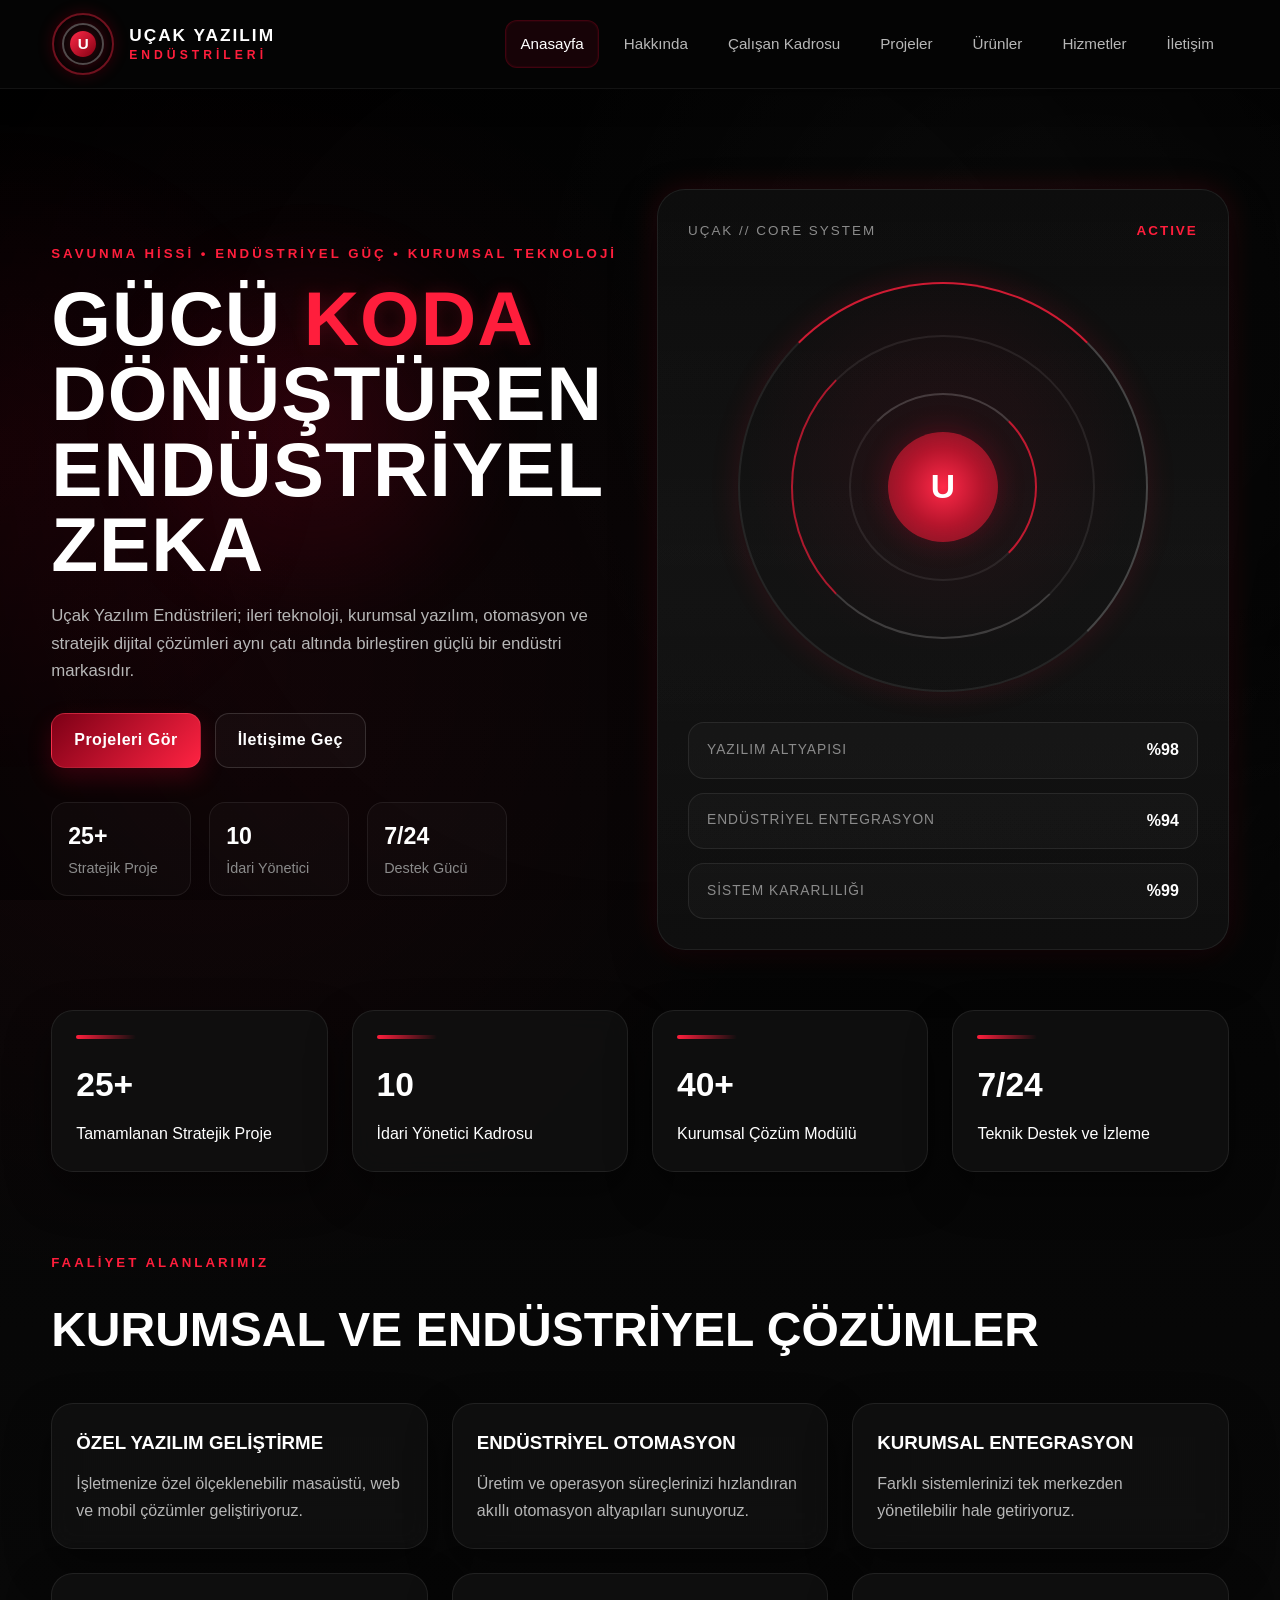
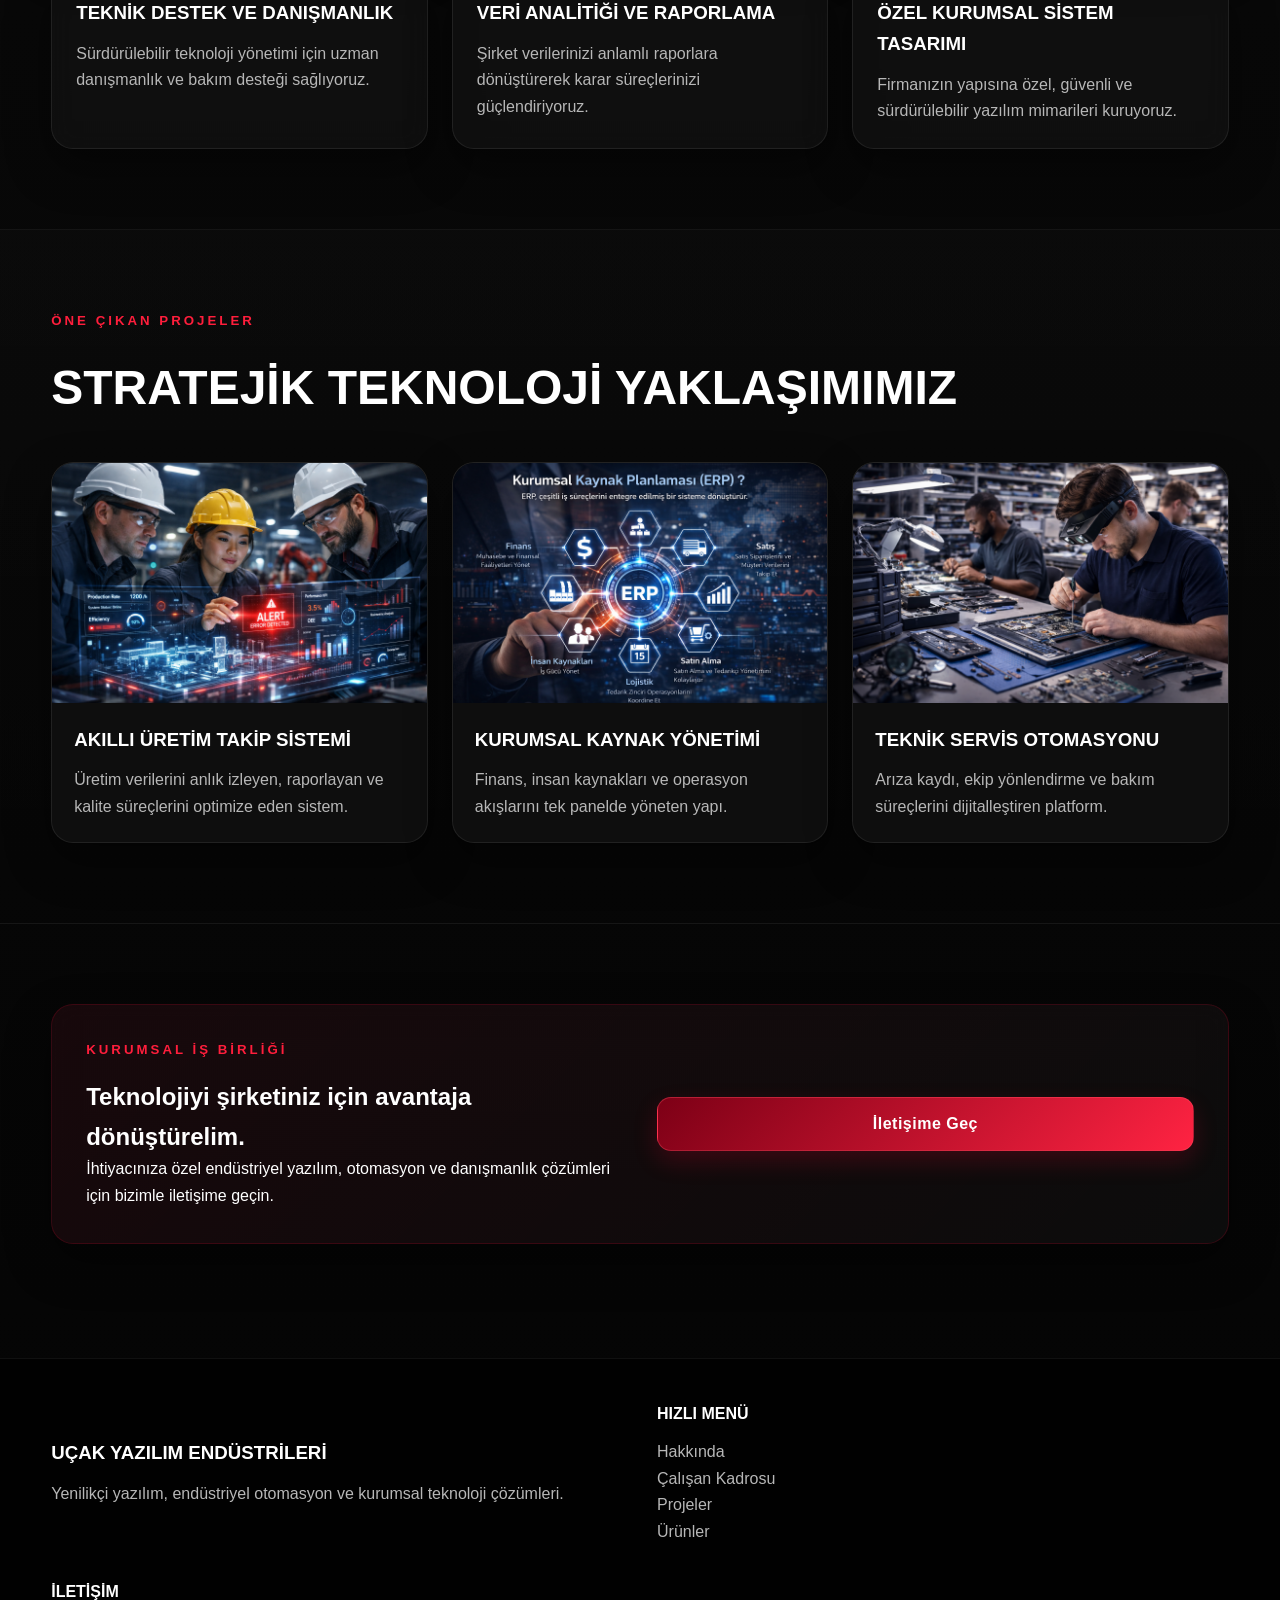
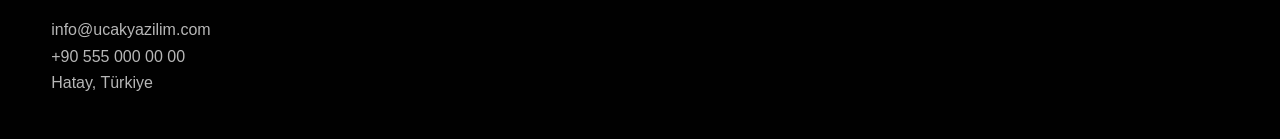
==== index.html @ 36168a46 "Update index.html" ====
<!DOCTYPE html>
<html lang="tr">
<head>
  <meta charset="UTF-8" />
  <meta name="viewport" content="width=device-width, initial-scale=1.0" />
  <title>Uçak Yazılım Endüstrileri | Anasayfa</title>
  <link rel="stylesheet" href="assets/css/style.css" />
</head>
<body>
  <div class="page-bg"></div>

  <header class="header">
    <div class="container nav-container">
      <a href="index.html" class="logo">
        <div class="logo-emblem">
          <span class="ring ring-1"></span>
          <span class="ring ring-2"></span>
          <span class="core">U</span>
        </div>

        <div class="logo-text">
          <span class="logo-title">UÇAK YAZILIM</span>
          <span class="logo-subtitle">ENDÜSTRİLERİ</span>
        </div>
      </a>

      <nav class="nav" id="navMenu">
        <a href="index.html" class="active">Anasayfa</a>
        <a href="pages/hakkinda.html">Hakkında</a>
        <a href="pages/calisan-kadrosu.html">Çalışan Kadrosu</a>
        <a href="pages/projeler.html">Projeler</a>
        <a href="pages/urunler.html">Ürünler</a>
        <a href="pages/hizmetler.html">Hizmetler</a>
        <a href="pages/iletisim.html">İletişim</a>
      </nav>

      <button class="menu-toggle" id="menuToggle">☰</button>
    </div>
  </header>

  <main>
    <section class="hero hero-stark">
      <div class="hero-overlay-lines"></div>
      <div class="hero-overlay-glow"></div>

      <div class="container hero-grid">
        <div class="hero-content">
          <p class="eyebrow">Savunma Hissi • Endüstriyel Güç • Kurumsal Teknoloji</p>

          <h1>
            Gücü <span>Koda</span><br>
            Dönüştüren Endüstriyel Zeka
          </h1>

          <p class="hero-text">
            Uçak Yazılım Endüstrileri; ileri teknoloji, kurumsal yazılım, otomasyon ve
            stratejik dijital çözümleri aynı çatı altında birleştiren güçlü bir endüstri markasıdır.
          </p>

          <div class="hero-buttons">
            <a href="pages/projeler.html" class="btn btn-primary">Projeleri Gör</a>
            <a href="pages/iletisim.html" class="btn btn-secondary">İletişime Geç</a>
          </div>

          <div class="hero-mini-stats">
            <div>
              <strong>25+</strong>
              <span>Stratejik Proje</span>
            </div>
            <div>
              <strong>10</strong>
              <span>İdari Yönetici</span>
            </div>
            <div>
              <strong>7/24</strong>
              <span>Destek Gücü</span>
            </div>
          </div>
        </div>

        <div class="hero-visual hero-panel">
          <div class="hero-panel-inner">
            <div class="panel-top">
              <span class="panel-label">UÇAK // CORE SYSTEM</span>
              <span class="panel-status">ACTIVE</span>
            </div>

            <div class="hero-arc">
              <div class="arc arc-1"></div>
              <div class="arc arc-2"></div>
              <div class="arc arc-3"></div>
              <div class="arc-center">U</div>
            </div>

            <div class="hero-side-info">
              <div class="info-box">
                <span>YAZILIM ALTYAPISI</span>
                <strong>%98</strong>
              </div>
              <div class="info-box">
                <span>ENDÜSTRİYEL ENTEGRASYON</span>
                <strong>%94</strong>
              </div>
              <div class="info-box">
                <span>SİSTEM KARARLILIĞI</span>
                <strong>%99</strong>
              </div>
            </div>
          </div>
        </div>
      </div>
    </section>

    <section class="stats">
      <div class="container stats-grid">
        <div class="stat-box card">
          <span class="stat-line"></span>
          <h3>25+</h3>
          <p>Tamamlanan Stratejik Proje</p>
        </div>

        <div class="stat-box card">
          <span class="stat-line"></span>
          <h3>10</h3>
          <p>İdari Yönetici Kadrosu</p>
        </div>

        <div class="stat-box card">
          <span class="stat-line"></span>
          <h3>40+</h3>
          <p>Kurumsal Çözüm Modülü</p>
        </div>

        <div class="stat-box card">
          <span class="stat-line"></span>
          <h3>7/24</h3>
          <p>Teknik Destek ve İzleme</p>
        </div>
      </div>
    </section>

    <section class="section">
      <div class="container">
        <div class="section-head">
          <p class="eyebrow">Faaliyet Alanlarımız</p>
          <h2>Kurumsal ve Endüstriyel Çözümler</h2>
        </div>

        <div class="feature-grid">
          <div class="feature-card card">
            <h3>Özel Yazılım Geliştirme</h3>
            <p>İşletmenize özel ölçeklenebilir masaüstü, web ve mobil çözümler geliştiriyoruz.</p>
          </div>

          <div class="feature-card card">
            <h3>Endüstriyel Otomasyon</h3>
            <p>Üretim ve operasyon süreçlerinizi hızlandıran akıllı otomasyon altyapıları sunuyoruz.</p>
          </div>

          <div class="feature-card card">
            <h3>Kurumsal Entegrasyon</h3>
            <p>Farklı sistemlerinizi tek merkezden yönetilebilir hale getiriyoruz.</p>
          </div>

          <div class="feature-card card">
            <h3>Teknik Destek ve Danışmanlık</h3>
            <p>Sürdürülebilir teknoloji yönetimi için uzman danışmanlık ve bakım desteği sağlıyoruz.</p>
          </div>

          <div class="feature-card card">
            <h3>Veri Analitiği ve Raporlama</h3>
            <p>Şirket verilerinizi anlamlı raporlara dönüştürerek karar süreçlerinizi güçlendiriyoruz.</p>
          </div>

          <div class="feature-card card">
            <h3>Özel Kurumsal Sistem Tasarımı</h3>
            <p>Firmanızın yapısına özel, güvenli ve sürdürülebilir yazılım mimarileri kuruyoruz.</p>
          </div>
        </div>
      </div>
    </section>

    <section class="section dark-panel">
      <div class="container">
        <div class="section-head">
          <p class="eyebrow">Öne Çıkan Projeler</p>
          <h2>Stratejik Teknoloji Yaklaşımımız</h2>
        </div>

        <div class="project-grid">
          <div class="project-card card">
            <img src="assets/images/project/project1.png" alt="Akıllı Üretim Takip Sistemi" />
            <div class="project-content">
              <h3>Akıllı Üretim Takip Sistemi</h3>
              <p>Üretim verilerini anlık izleyen, raporlayan ve kalite süreçlerini optimize eden sistem.</p>
            </div>
          </div>

          <div class="project-card card">
            <img src="assets/images/project/project2.png" alt="Kurumsal Kaynak Yönetimi" />
            <div class="project-content">
              <h3>Kurumsal Kaynak Yönetimi</h3>
              <p>Finans, insan kaynakları ve operasyon akışlarını tek panelde yöneten yapı.</p>
            </div>
          </div>

          <div class="project-card card">
            <img src="assets/images/project/project3.png" alt="Teknik Servis Otomasyonu" />
            <div class="project-content">
              <h3>Teknik Servis Otomasyonu</h3>
              <p>Arıza kaydı, ekip yönlendirme ve bakım süreçlerini dijitalleştiren platform.</p>
            </div>
          </div>
        </div>
      </div>
    </section>

    <section class="section cta-section">
      <div class="container cta-box card">
        <div>
          <p class="eyebrow">Kurumsal İş Birliği</p>
          <h2>Teknolojiyi şirketiniz için avantaja dönüştürelim.</h2>
          <p>İhtiyacınıza özel endüstriyel yazılım, otomasyon ve danışmanlık çözümleri için bizimle iletişime geçin.</p>
        </div>

        <a href="pages/iletisim.html" class="btn btn-primary">İletişime Geç</a>
      </div>
    </section>
  </main>

  <footer class="footer">
    <div class="container footer-grid">
      <div>
        <h3>Uçak Yazılım Endüstrileri</h3>
        <p>Yenilikçi yazılım, endüstriyel otomasyon ve kurumsal teknoloji çözümleri.</p>
      </div>

      <div>
        <h4>Hızlı Menü</h4>
        <ul>
          <li><a href="pages/hakkinda.html">Hakkında</a></li>
          <li><a href="pages/calisan-kadrosu.html">Çalışan Kadrosu</a></li>
          <li><a href="pages/projeler.html">Projeler</a></li>
          <li><a href="pages/urunler.html">Ürünler</a></li>
        </ul>
      </div>

      <div>
        <h4>İletişim</h4>
        <p>info@ucakyazilim.com</p>
        <p>+90 555 000 00 00</p>
        <p>Hatay, Türkiye</p>
      </div>
    </div>
  </footer>

  <script src="assets/js/main.js"></script>
</body>
</html>
---- assets/css/style.css ----
* {
  margin: 0;
  padding: 0;
  box-sizing: border-box;
}

:root {
  --bg-main: #050505;
  --bg-soft: #0d0d0d;
  --bg-panel: rgba(10, 10, 10, 0.86);
  --bg-card: rgba(16, 16, 16, 0.88);
  --border: rgba(255, 255, 255, 0.08);
  --border-red: rgba(255, 0, 51, 0.32);

  --text-main: #ffffff;
  --text-soft: #b7b7b7;
  --text-faint: #8b8b8b;

  --accent: #ff1e3c;
  --accent-strong: #ff334f;
  --accent-dark: #b1001e;

  --white-soft: #f1f1f1;
  --shadow-dark: 0 18px 45px rgba(0, 0, 0, 0.45);
  --shadow-red: 0 0 30px rgba(255, 30, 60, 0.14);

  --radius: 22px;
  --transition: 0.32s ease;
}

html {
  scroll-behavior: smooth;
}

body {
  font-family: Arial, Helvetica, sans-serif;
  color: var(--text-main);
  background:
    radial-gradient(circle at 15% 20%, rgba(255, 0, 51, 0.06), transparent 22%),
    radial-gradient(circle at 85% 10%, rgba(255, 255, 255, 0.035), transparent 18%),
    linear-gradient(180deg, #020202 0%, #080808 48%, #040404 100%);
  line-height: 1.65;
  min-height: 100vh;
  overflow-x: hidden;
  position: relative;
}

body::before {
  content: "";
  position: fixed;
  inset: 0;
  background:
    linear-gradient(rgba(255,255,255,0.015) 1px, transparent 1px),
    linear-gradient(90deg, rgba(255,255,255,0.015) 1px, transparent 1px);
  background-size: 50px 50px;
  opacity: 0.14;
  pointer-events: none;
  z-index: -2;
}

body::after {
  content: "";
  position: fixed;
  inset: 0;
  background: radial-gradient(circle at center, transparent 55%, rgba(0,0,0,0.45) 100%);
  pointer-events: none;
  z-index: -1;
}

img {
  width: 100%;
  max-width: 100%;
  height: auto;
  display: block;
}

a {
  text-decoration: none;
  color: inherit;
}

ul {
  list-style: none;
}

.page-bg {
  position: fixed;
  inset: 0;
  z-index: -3;
  background:
    radial-gradient(circle at left center, rgba(255,0,51,0.08), transparent 24%),
    radial-gradient(circle at right bottom, rgba(255,255,255,0.03), transparent 20%);
}

.container {
  width: min(1220px, 92%);
  margin: 0 auto;
}

.header {
  position: sticky;
  top: 0;
  z-index: 1000;
  background: rgba(5, 5, 5, 0.88);
  backdrop-filter: blur(14px);
  border-bottom: 1px solid rgba(255,255,255,0.06);
  box-shadow: 0 6px 26px rgba(0,0,0,0.35);
}

.nav-container {
  min-height: 88px;
  display: flex;
  align-items: center;
  justify-content: space-between;
  gap: 18px;
}

.logo {
  display: flex;
  align-items: center;
  gap: 14px;
}

.logo-emblem {
  position: relative;
  width: 64px;
  height: 64px;
  display: grid;
  place-items: center;
}

.logo-emblem .ring {
  position: absolute;
  border: 2px solid rgba(255, 40, 70, 0.42);
  border-radius: 50%;
  box-shadow: 0 0 16px rgba(255, 0, 51, 0.18);
}

.logo-emblem .ring-1 {
  width: 62px;
  height: 62px;
}

.logo-emblem .ring-2 {
  width: 42px;
  height: 42px;
  border-color: rgba(255,255,255,0.28);
}

.logo-emblem .core {
  width: 26px;
  height: 26px;
  display: grid;
  place-items: center;
  background: linear-gradient(135deg, #ff2948, #820012);
  color: white;
  border-radius: 50%;
  font-size: 0.95rem;
  font-weight: 800;
  box-shadow: 0 0 20px rgba(255, 30, 60, 0.28);
}

.logo-text {
  display: flex;
  flex-direction: column;
  line-height: 1;
}

.logo-title {
  font-size: 1.08rem;
  font-weight: 800;
  letter-spacing: 2px;
  color: #ffffff;
}

.logo-subtitle {
  margin-top: 5px;
  color: var(--accent);
  font-size: 0.76rem;
  letter-spacing: 4px;
  font-weight: 700;
  text-transform: uppercase;
}

.nav {
  display: flex;
  align-items: center;
  gap: 10px;
}

.nav a {
  padding: 10px 14px;
  border-radius: 12px;
  color: var(--text-soft);
  font-size: 0.95rem;
  border: 1px solid transparent;
  transition: var(--transition);
  position: relative;
}

.nav a:hover,
.nav a.active {
  color: white;
  background: rgba(255, 0, 51, 0.08);
  border-color: rgba(255, 0, 51, 0.18);
  box-shadow: inset 0 0 0 1px rgba(255, 0, 51, 0.06);
}

.menu-toggle {
  display: none;
  background: transparent;
  border: 1px solid rgba(255,255,255,0.12);
  color: white;
  font-size: 1.2rem;
  padding: 9px 13px;
  border-radius: 12px;
  cursor: pointer;
}

.hero,
.page-hero {
  position: relative;
  padding: 100px 0 60px;
}

.small-hero {
  padding-bottom: 20px;
}

.hero-stark {
  min-height: calc(100vh - 88px);
  display: flex;
  align-items: center;
}

.hero-overlay-lines {
  position: absolute;
  inset: 0;
  background:
    repeating-linear-gradient(
      90deg,
      transparent 0,
      transparent 95px,
      rgba(255,255,255,0.018) 96px,
      transparent 97px
    );
  opacity: 0.35;
  pointer-events: none;
}

.hero-overlay-glow {
  position: absolute;
  top: 14%;
  left: 8%;
  width: 420px;
  height: 420px;
  background: radial-gradient(circle, rgba(255, 0, 51, 0.14), transparent 70%);
  filter: blur(24px);
  pointer-events: none;
}

.hero-grid,
.two-col,
.contact-grid,
.cta-box,
.footer-grid {
  display: grid;
  gap: 34px;
  grid-template-columns: repeat(2, 1fr);
  align-items: center;
}

.hero-content {
  position: relative;
  z-index: 2;
}

.eyebrow {
  color: var(--accent);
  font-size: 0.83rem;
  text-transform: uppercase;
  letter-spacing: 3px;
  font-weight: 800;
  margin-bottom: 16px;
}

.hero-content h1,
.page-hero h1 {
  font-size: clamp(2.5rem, 6vw, 5rem);
  line-height: 0.98;
  margin-bottom: 20px;
  text-transform: uppercase;
  font-weight: 900;
  letter-spacing: 1px;
}

.hero-content h1 span {
  color: var(--accent);
  text-shadow: 0 0 18px rgba(255, 30, 60, 0.18);
}

.hero-text,
.page-hero p,
.content-card p,
.feature-card p,
.project-content p,
.product-card p,
.employee-card p,
.footer p,
.footer a,
.footer li {
  color: var(--text-soft);
}

.hero-text {
  max-width: 620px;
  font-size: 1.05rem;
}

.hero-buttons {
  display: flex;
  gap: 14px;
  flex-wrap: wrap;
  margin-top: 28px;
}

.btn {
  display: inline-flex;
  align-items: center;
  justify-content: center;
  padding: 13px 22px;
  border-radius: 14px;
  font-weight: 800;
  transition: var(--transition);
  letter-spacing: 0.5px;
}

.btn-primary {
  background: linear-gradient(135deg, #7d0016, #ff2342);
  color: white;
  border: 1px solid rgba(255, 80, 100, 0.35);
  box-shadow: 0 10px 24px rgba(255, 0, 51, 0.18);
}

.btn-primary:hover {
  transform: translateY(-3px);
  box-shadow: 0 14px 30px rgba(255, 0, 51, 0.24);
}

.btn-secondary {
  border: 1px solid rgba(255,255,255,0.14);
  background: rgba(255,255,255,0.03);
  color: white;
}

.btn-secondary:hover {
  transform: translateY(-3px);
  border-color: rgba(255,0,51,0.3);
  background: rgba(255,0,51,0.06);
}

.hero-mini-stats {
  display: flex;
  gap: 18px;
  flex-wrap: wrap;
  margin-top: 34px;
}

.hero-mini-stats div {
  min-width: 140px;
  padding: 14px 16px;
  border-radius: 16px;
  background: rgba(255,255,255,0.025);
  border: 1px solid rgba(255,255,255,0.07);
}

.hero-mini-stats strong {
  display: block;
  font-size: 1.45rem;
  color: white;
}

.hero-mini-stats span {
  color: var(--text-faint);
  font-size: 0.9rem;
}

.hero-panel {
  position: relative;
  min-height: 580px;
  border-radius: 28px;
  overflow: hidden;
  border: 1px solid rgba(255,255,255,0.08);
  background:
    linear-gradient(180deg, rgba(255,255,255,0.03), rgba(255,255,255,0.01)),
    radial-gradient(circle at 50% 35%, rgba(255, 0, 51, 0.08), transparent 35%),
    linear-gradient(180deg, #050505 0%, #0c0c0c 100%);
  box-shadow: var(--shadow-dark), var(--shadow-red);
}

.hero-panel::before {
  content: "";
  position: absolute;
  inset: 0;
  background:
    linear-gradient(transparent 0%, rgba(255,255,255,0.025) 48%, transparent 100%);
  pointer-events: none;
}

.hero-panel-inner {
  position: relative;
  height: 100%;
  padding: 30px;
}

.panel-top {
  display: flex;
  align-items: center;
  justify-content: space-between;
  color: var(--text-faint);
  font-size: 0.84rem;
  letter-spacing: 2px;
  margin-bottom: 28px;
}

.panel-status {
  color: var(--accent);
  font-weight: 800;
}

.hero-arc {
  position: relative;
  width: 100%;
  max-width: 410px;
  aspect-ratio: 1/1;
  margin: 40px auto 30px;
  display: grid;
  place-items: center;
}

.arc {
  position: absolute;
  border-radius: 50%;
  border: 2px solid rgba(255,255,255,0.08);
}

.arc-1 {
  width: 100%;
  height: 100%;
  border-top-color: rgba(255, 30, 60, 0.8);
  border-right-color: rgba(255,255,255,0.22);
  box-shadow: 0 0 30px rgba(255,0,51,0.12);
}

.arc-2 {
  width: 74%;
  height: 74%;
  border-left-color: rgba(255, 30, 60, 0.65);
  border-bottom-color: rgba(255,255,255,0.18);
}

.arc-3 {
  width: 46%;
  height: 46%;
  border-top-color: rgba(255,255,255,0.18);
  border-right-color: rgba(255, 30, 60, 0.72);
}

.arc-center {
  width: 110px;
  height: 110px;
  display: grid;
  place-items: center;
  border-radius: 50%;
  background: radial-gradient(circle, #ff2948 0%, #69000f 100%);
  color: white;
  font-size: 2.1rem;
  font-weight: 900;
  box-shadow:
    0 0 28px rgba(255, 0, 51, 0.22),
    inset 0 0 24px rgba(255,255,255,0.08);
}

.hero-side-info {
  display: grid;
  gap: 14px;
}

.info-box {
  display: flex;
  align-items: center;
  justify-content: space-between;
  padding: 14px 18px;
  border-radius: 16px;
  background: rgba(255,255,255,0.025);
  border: 1px solid rgba(255,255,255,0.08);
}

.info-box span {
  color: var(--text-faint);
  font-size: 0.86rem;
  letter-spacing: 1px;
}

.info-box strong {
  color: white;
  font-size: 1rem;
}

.section {
  padding: 80px 0;
}

.section-head {
  margin-bottom: 34px;
}

.section-head h2 {
  font-size: clamp(1.9rem, 4vw, 3rem);
  text-transform: uppercase;
  font-weight: 900;
}

.card {
  background: var(--bg-card);
  border: 1px solid var(--border);
  border-radius: var(--radius);
  box-shadow: var(--shadow-dark);
  backdrop-filter: blur(12px);
}

.hero-visual,
.content-card,
.feature-card,
.project-card,
.product-card,
.stat-box,
.cta-box {
  overflow: hidden;
}

.stats-grid,
.feature-grid,
.project-grid,
.product-grid,
.employee-grid {
  display: grid;
  gap: 24px;
}

.stats-grid {
  grid-template-columns: repeat(4, 1fr);
}

.feature-grid,
.project-grid,
.product-grid {
  grid-template-columns: repeat(3, 1fr);
}

.employee-grid {
  grid-template-columns: repeat(5, 1fr);
}

.stat-box,
.feature-card,
.product-card,
.employee-card {
  padding: 24px;
  position: relative;
}

.stat-line {
  display: block;
  width: 60px;
  height: 4px;
  border-radius: 999px;
  background: linear-gradient(90deg, var(--accent), transparent);
  margin-bottom: 18px;
}

.stat-box h3 {
  font-size: 2.1rem;
  color: white;
  margin-bottom: 8px;
}

.feature-card h3,
.project-content h3,
.product-card h3,
.employee-card h3,
.content-card h2 {
  margin-bottom: 12px;
  text-transform: uppercase;
}

.project-card img,
.product-card img {
  height: 240px;
  object-fit: cover;
  filter: grayscale(100%) contrast(110%);
}

.project-content {
  padding: 22px;
}

.product-card {
  text-align: left;
}

.product-card h3,
.product-card p,
.product-card .btn {
  margin-left: 24px;
  margin-right: 24px;
}

.product-card h3 {
  margin-top: 20px;
}

.product-card .btn {
  margin-bottom: 24px;
}

.content-card {
  padding: 30px;
}

.dark-panel {
  background: linear-gradient(180deg, rgba(255,255,255,0.015), rgba(255,255,255,0.005));
  border-top: 1px solid rgba(255,255,255,0.05);
  border-bottom: 1px solid rgba(255,255,255,0.05);
}

.custom-list li {
  color: var(--text-soft);
  margin-bottom: 12px;
  padding-left: 18px;
  position: relative;
}

.custom-list li::before {
  content: "";
  width: 8px;
  height: 8px;
  background: var(--accent);
  border-radius: 50%;
  position: absolute;
  left: 0;
  top: 10px;
  box-shadow: 0 0 12px rgba(255, 0, 51, 0.35);
}

.feature-card,
.project-card,
.product-card,
.employee-card,
.stat-box,
.content-card {
  transition: var(--transition);
}

.feature-card:hover,
.project-card:hover,
.product-card:hover,
.employee-card:hover,
.stat-box:hover,
.content-card:hover {
  transform: translateY(-8px);
  border-color: var(--border-red);
  box-shadow:
    0 18px 40px rgba(0, 0, 0, 0.42),
    0 0 32px rgba(255, 0, 51, 0.09);
}

.employee-card {
  text-align: center;
  cursor: pointer;
}

.employee-card img {
  width: 100%;
  height: 220px;
  object-fit: cover;
  border-radius: 16px;
  margin-bottom: 16px;
  filter: grayscale(100%) contrast(110%);
}

.employee-card h3 {
  font-size: 1rem;
}

.modal {
  position: fixed;
  inset: 0;
  display: none;
  z-index: 2000;
}

.modal.active {
  display: block;
}

.modal-overlay {
  position: absolute;
  inset: 0;
  background: rgba(0, 0, 0, 0.82);
  backdrop-filter: blur(5px);
}

.modal-content {
  position: relative;
  width: min(950px, 92%);
  margin: 56px auto;
  padding: 28px;
  z-index: 3;
  border: 1px solid rgba(255,0,51,0.22);
  box-shadow:
    0 20px 50px rgba(0,0,0,0.48),
    0 0 40px rgba(255,0,51,0.10);
}

.modal-close {
  position: absolute;
  top: 14px;
  right: 16px;
  width: 44px;
  height: 44px;
  border-radius: 50%;
  border: 1px solid rgba(255,255,255,0.08);
  background: rgba(255,255,255,0.04);
  color: white;
  font-size: 1.5rem;
  cursor: pointer;
}

.modal-profile {
  display: grid;
  grid-template-columns: 280px 1fr;
  gap: 28px;
  align-items: start;
}

.modal-profile img {
  border-radius: 18px;
  height: 360px;
  object-fit: cover;
  filter: grayscale(100%) contrast(110%);
}

.modal-profile h2 {
  font-size: 2rem;
  margin-bottom: 6px;
  text-transform: uppercase;
}

.modal-role {
  color: var(--accent);
  font-weight: 800;
  margin-bottom: 18px;
  letter-spacing: 1px;
}

.modal-info p {
  margin-bottom: 10px;
  color: var(--text-soft);
}

.contact-form {
  display: grid;
  gap: 14px;
  margin-top: 18px;
}

.contact-form input,
.contact-form textarea {
  width: 100%;
  padding: 14px 16px;
  border-radius: 14px;
  border: 1px solid rgba(255,255,255,0.08);
  background: rgba(8, 8, 8, 0.95);
  color: white;
  outline: none;
}

.contact-form input:focus,
.contact-form textarea:focus {
  border-color: rgba(255,0,51,0.42);
  box-shadow: 0 0 0 4px rgba(255, 0, 51, 0.08);
}

.cta-box {
  padding: 34px;
  align-items: center;
  border: 1px solid rgba(255,0,51,0.16);
  background:
    linear-gradient(135deg, rgba(255,0,51,0.06), rgba(255,255,255,0.015)),
    rgba(10,10,10,0.82);
}

.footer {
  margin-top: 34px;
  padding: 42px 0;
  background: rgba(2,2,2,0.95);
  border-top: 1px solid rgba(255,255,255,0.06);
}

.footer h3,
.footer h4 {
  margin-bottom: 12px;
  text-transform: uppercase;
}

.page-top {
  min-height: 70vh;
}

@media (max-width: 1100px) {
  .employee-grid {
    grid-template-columns: repeat(3, 1fr);
  }

  .feature-grid,
  .project-grid,
  .product-grid {
    grid-template-columns: repeat(2, 1fr);
  }

  .stats-grid {
    grid-template-columns: repeat(2, 1fr);
  }
}

@media (max-width: 860px) {
  .menu-toggle {
    display: block;
  }

  .nav {
    position: absolute;
    top: 88px;
    right: 4%;
    width: min(330px, 92%);
    background: rgba(4, 4, 4, 0.98);
    border: 1px solid rgba(255,255,255,0.08);
    border-radius: 18px;
    padding: 14px;
    flex-direction: column;
    align-items: stretch;
    display: none;
  }

  .nav.show {
    display: flex;
  }

  .hero-grid,
  .two-col,
  .contact-grid,
  .cta-box,
  .footer-grid,
  .modal-profile {
    grid-template-columns: 1fr;
  }

  .hero-panel {
    min-height: 500px;
  }

  .employee-grid {
    grid-template-columns: repeat(2, 1fr);
  }
}

@media (max-width: 560px) {
  .stats-grid,
  .feature-grid,
  .project-grid,
  .product-grid,
  .employee-grid {
    grid-template-columns: 1fr;
  }

  .hero,
  .page-hero,
  .section {
    padding: 58px 0;
  }

  .hero-mini-stats {
    flex-direction: column;
  }

  .modal-content {
    padding: 20px;
  }

  .modal-profile img {
    height: 260px;
  }

  .logo-title {
    font-size: 0.92rem;
  }

  .logo-subtitle {
    font-size: 0.68rem;
    letter-spacing: 2.5px;
  }
}
.project-card img {
  height: 240px;
  object-fit: cover;
}
main .project-card img,
main .product-card img {
  filter: none;
}
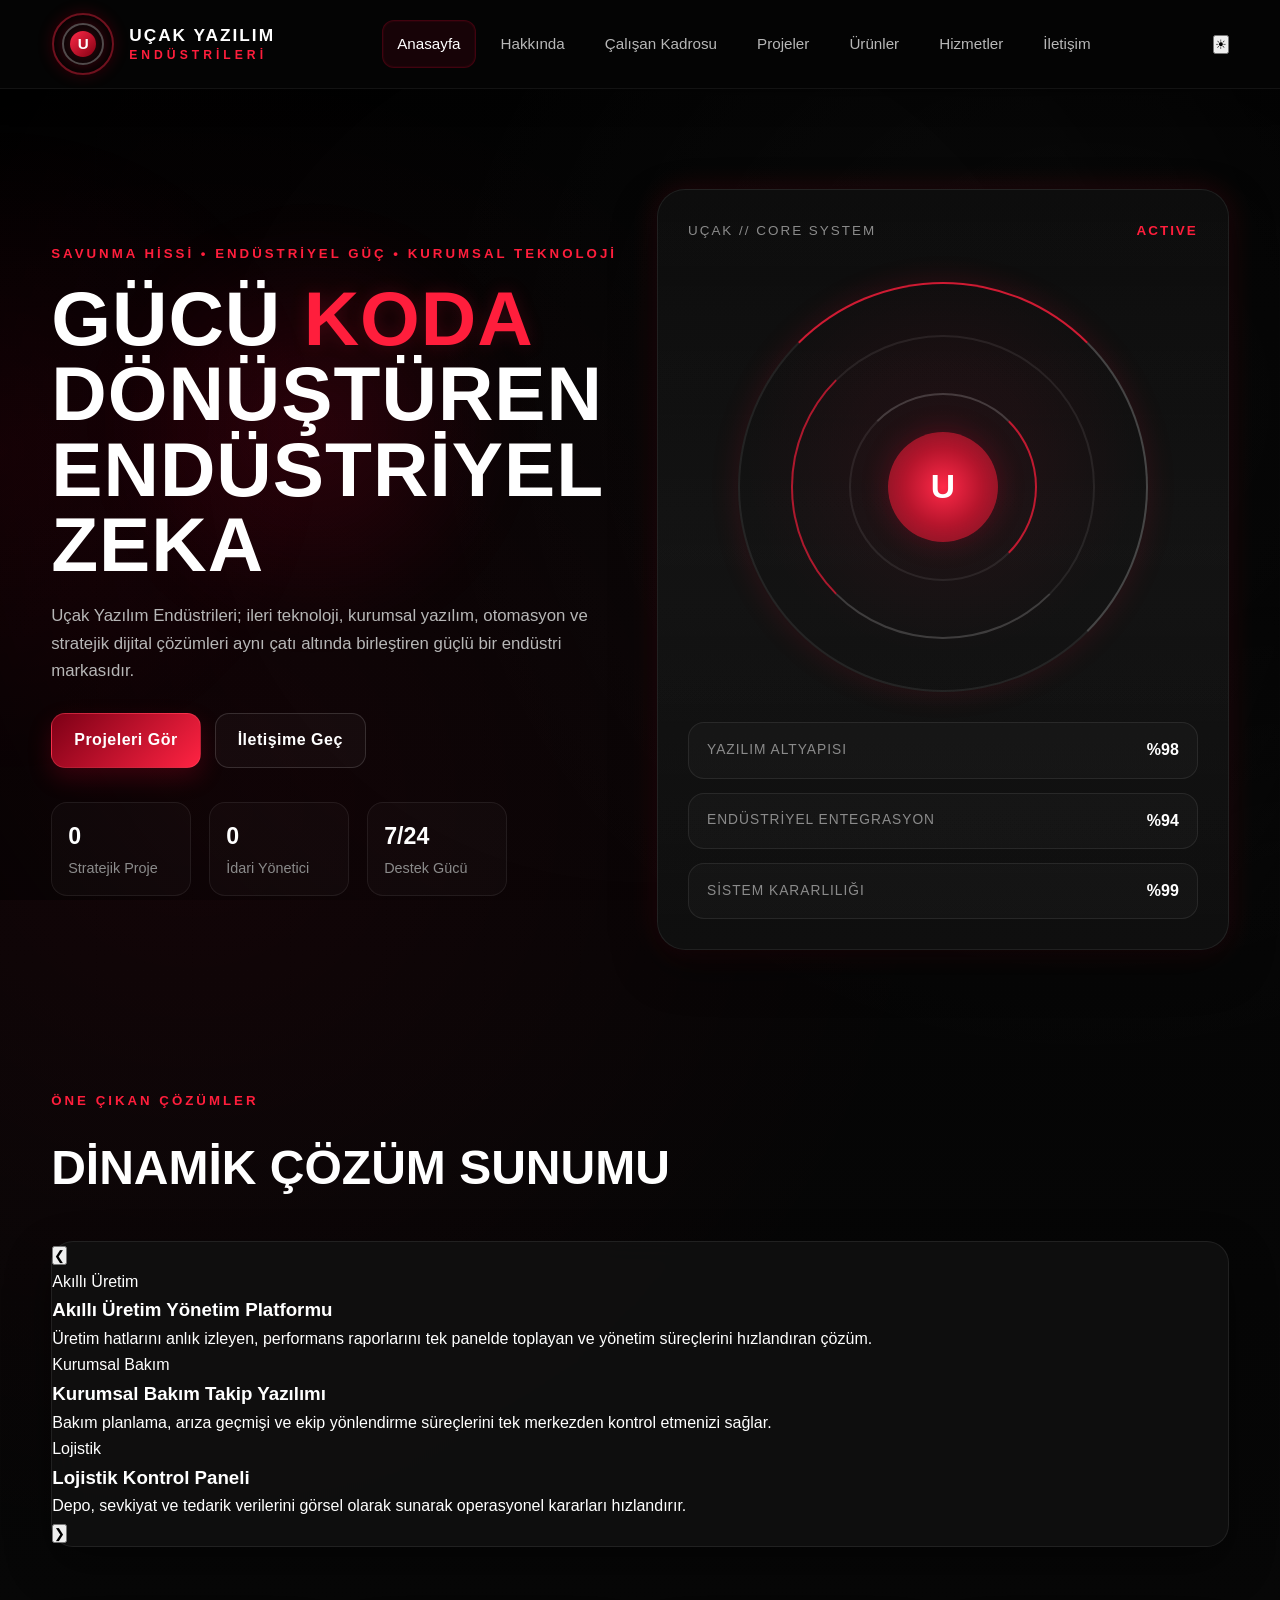
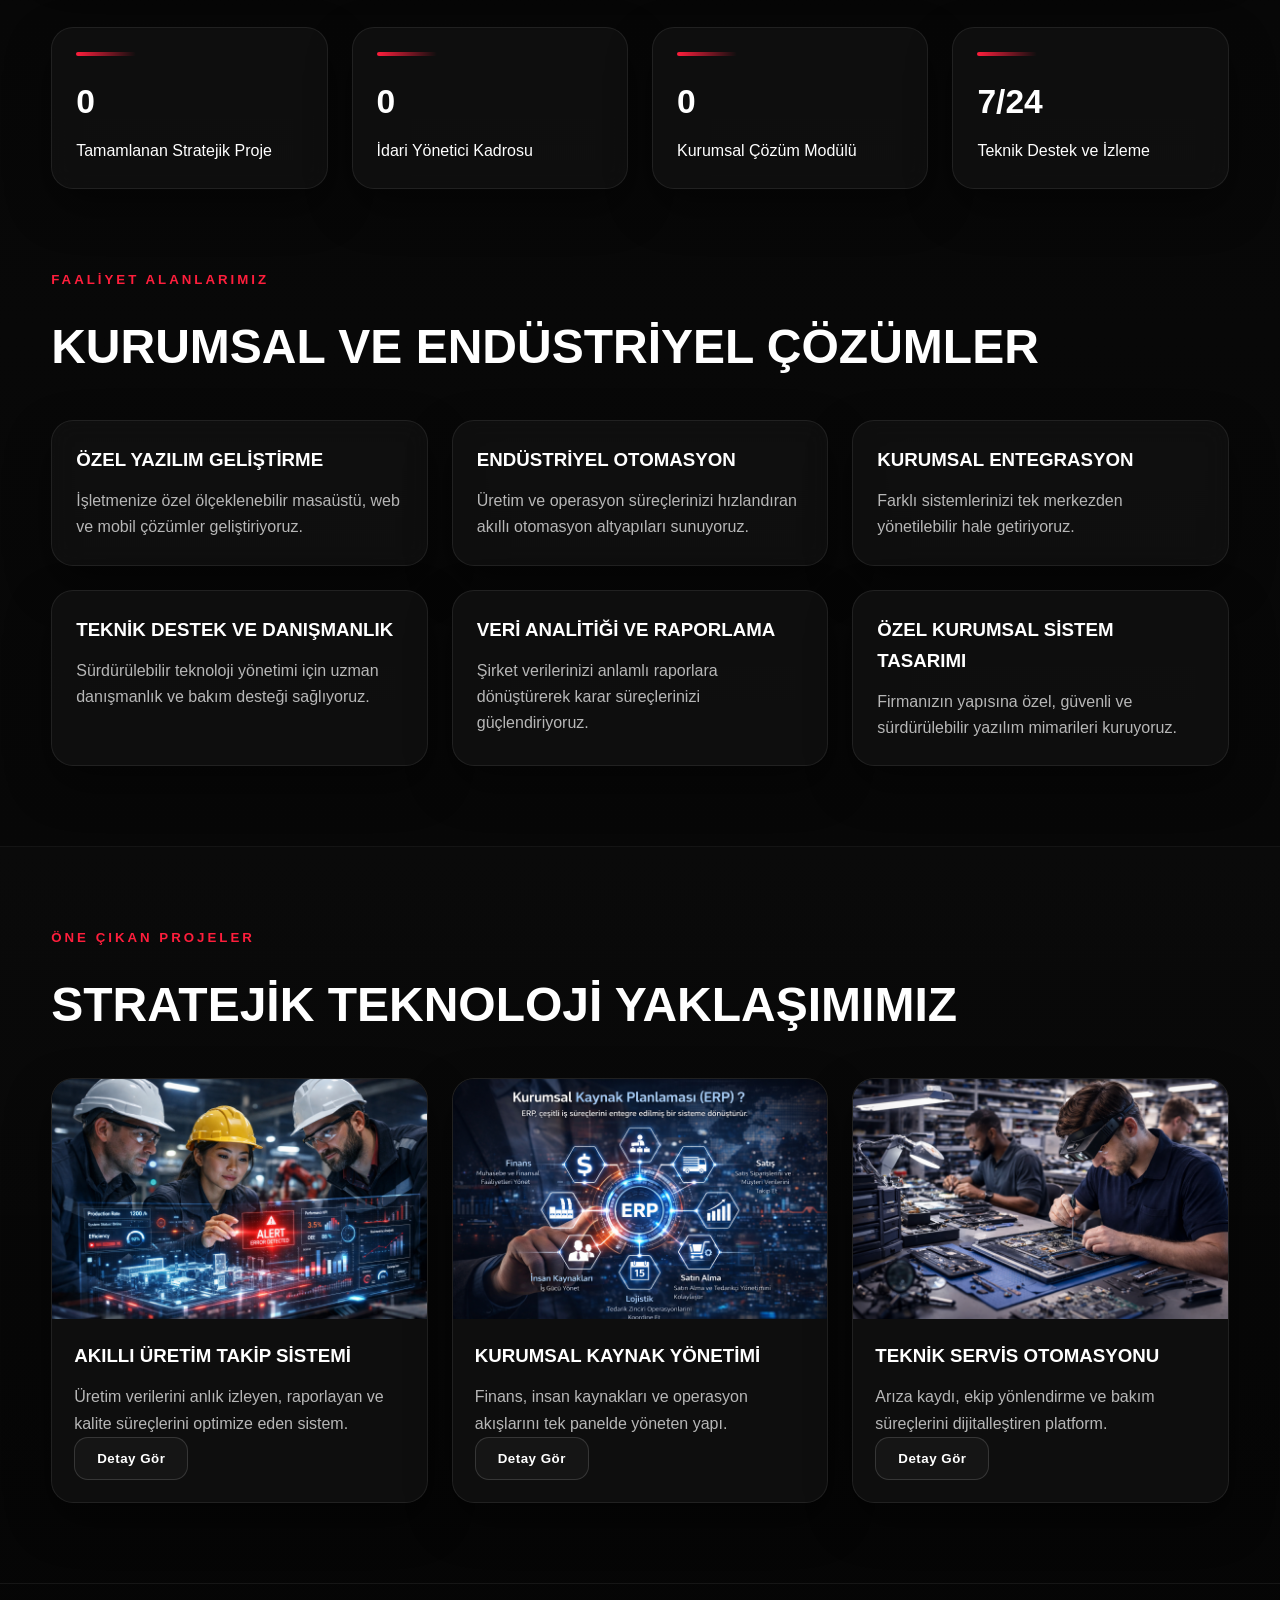
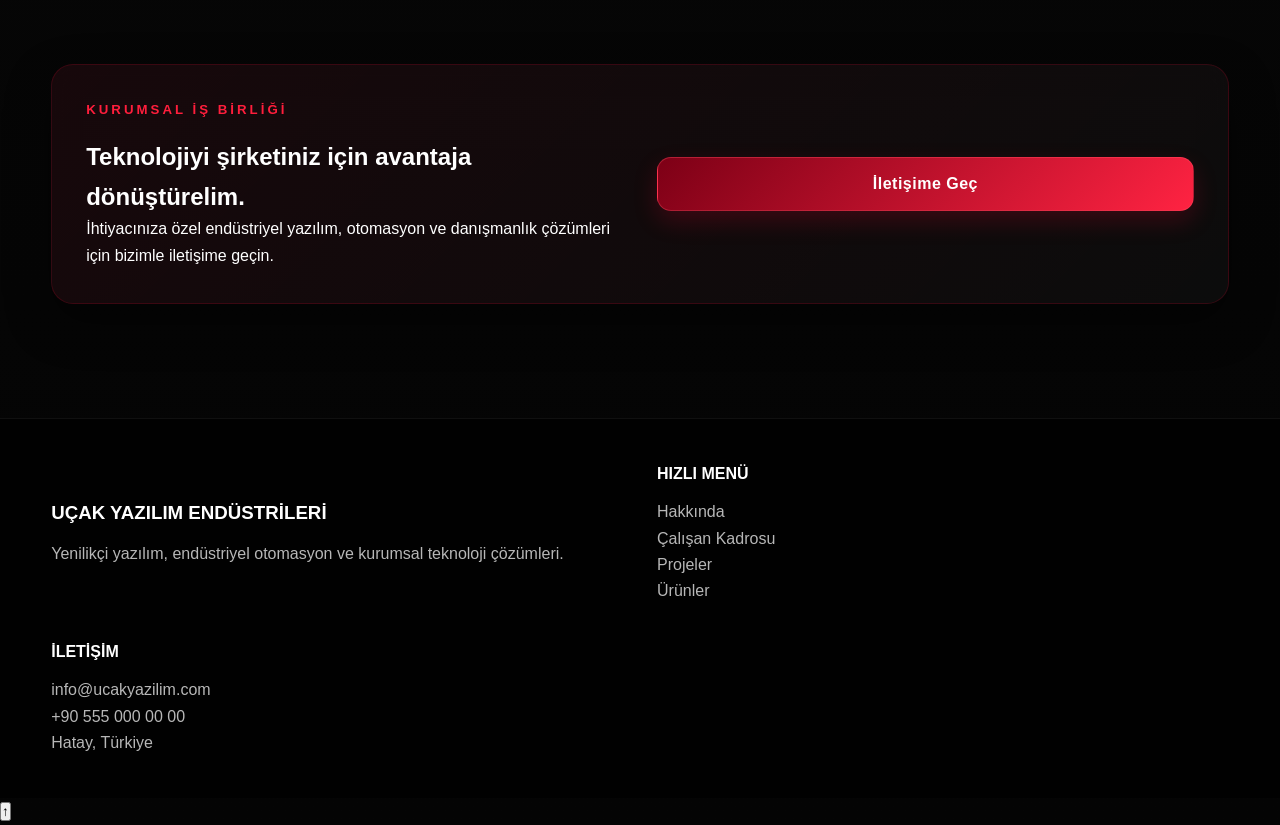
==== commit 1d83b992: "JavaScript etkileşimleri eklendi mobil menü, dark/light mode, slider, sekmeli içerik, modal pencere," ====
--- a/index.html
+++ b/index.html
@@ -34,7 +34,10 @@
         <a href="pages/iletisim.html">İletişim</a>
       </nav>
 
-      <button class="menu-toggle" id="menuToggle">☰</button>
+      <div class="header-tools">
+        <button class="theme-toggle" id="themeToggle" aria-label="Tema değiştir">☀</button>
+        <button class="menu-toggle" id="menuToggle" aria-label="Menüyü aç">☰</button>
+      </div>
     </div>
   </header>
 
@@ -64,11 +67,11 @@
 
           <div class="hero-mini-stats">
             <div>
-              <strong>25+</strong>
+              <strong class="counter" data-target="25" data-suffix="+">0</strong>
               <span>Stratejik Proje</span>
             </div>
             <div>
-              <strong>10</strong>
+              <strong class="counter" data-target="10">0</strong>
               <span>İdari Yönetici</span>
             </div>
             <div>
@@ -111,23 +114,56 @@
       </div>
     </section>
 
+
+    <section class="section custom-slider-section">
+      <div class="container">
+        <div class="section-head">
+          <p class="eyebrow">Öne Çıkan Çözümler</p>
+          <h2>Dinamik Çözüm Sunumu</h2>
+        </div>
+
+        <div class="custom-slider card" id="solutionSlider">
+          <button class="slider-btn slider-prev" type="button" aria-label="Önceki slide">&#10094;</button>
+          <div class="slider-track">
+            <div class="slide active">
+              <span class="slide-tag">Akıllı Üretim</span>
+              <h3>Akıllı Üretim Yönetim Platformu</h3>
+              <p>Üretim hatlarını anlık izleyen, performans raporlarını tek panelde toplayan ve yönetim süreçlerini hızlandıran çözüm.</p>
+            </div>
+            <div class="slide">
+              <span class="slide-tag">Kurumsal Bakım</span>
+              <h3>Kurumsal Bakım Takip Yazılımı</h3>
+              <p>Bakım planlama, arıza geçmişi ve ekip yönlendirme süreçlerini tek merkezden kontrol etmenizi sağlar.</p>
+            </div>
+            <div class="slide">
+              <span class="slide-tag">Lojistik</span>
+              <h3>Lojistik Kontrol Paneli</h3>
+              <p>Depo, sevkiyat ve tedarik verilerini görsel olarak sunarak operasyonel kararları hızlandırır.</p>
+            </div>
+          </div>
+          <button class="slider-btn slider-next" type="button" aria-label="Sonraki slide">&#10095;</button>
+          <div class="slider-dots" aria-label="Slide göstergeleri"></div>
+        </div>
+      </div>
+    </section>
+
     <section class="stats">
       <div class="container stats-grid">
         <div class="stat-box card">
           <span class="stat-line"></span>
-          <h3>25+</h3>
+          <h3 class="counter" data-target="25" data-suffix="+">0</h3>
           <p>Tamamlanan Stratejik Proje</p>
         </div>
 
         <div class="stat-box card">
           <span class="stat-line"></span>
-          <h3>10</h3>
+          <h3 class="counter" data-target="10">0</h3>
           <p>İdari Yönetici Kadrosu</p>
         </div>
 
         <div class="stat-box card">
           <span class="stat-line"></span>
-          <h3>40+</h3>
+          <h3 class="counter" data-target="40" data-suffix="+">0</h3>
           <p>Kurumsal Çözüm Modülü</p>
         </div>
 
@@ -188,27 +224,30 @@
         </div>
 
         <div class="project-grid">
-          <div class="project-card card">
+          <div class="project-card card detail-source" data-detail-title="Akıllı Üretim Takip Sistemi" data-detail-subtitle="Üretim izleme ve kalite optimizasyonu" data-detail-text="Üretim verilerini anlık izleyen, raporlayan ve kalite süreçlerini optimize eden sistem. Fabrika yöneticileri için canlı durum takibi ve detaylı performans analizi sağlar.">
             <img src="assets/images/project/project1.png" alt="Akıllı Üretim Takip Sistemi" />
             <div class="project-content">
               <h3>Akıllı Üretim Takip Sistemi</h3>
               <p>Üretim verilerini anlık izleyen, raporlayan ve kalite süreçlerini optimize eden sistem.</p>
-            </div>
-          </div>
-
-          <div class="project-card card">
+              <button class="btn btn-secondary open-detail-btn" type="button">Detay Gör</button>
+            </div>
+          </div>
+
+          <div class="project-card card detail-source" data-detail-title="Kurumsal Kaynak Yönetimi" data-detail-subtitle="Merkezi yönetim paneli" data-detail-text="Finans, insan kaynakları ve operasyon akışlarını tek panelde yöneten yapı. Kurumsal veri akışını tek merkezde toplar ve yöneticilere sade bir kontrol alanı sunar.">
             <img src="assets/images/project/project2.png" alt="Kurumsal Kaynak Yönetimi" />
             <div class="project-content">
               <h3>Kurumsal Kaynak Yönetimi</h3>
               <p>Finans, insan kaynakları ve operasyon akışlarını tek panelde yöneten yapı.</p>
-            </div>
-          </div>
-
-          <div class="project-card card">
+              <button class="btn btn-secondary open-detail-btn" type="button">Detay Gör</button>
+            </div>
+          </div>
+
+          <div class="project-card card detail-source" data-detail-title="Teknik Servis Otomasyonu" data-detail-subtitle="Saha ekip yönetimi" data-detail-text="Arıza kaydı, ekip yönlendirme ve bakım süreçlerini dijitalleştiren platform. Teknik destek süreçlerini hızlandırır ve geçmiş kayıtları kolayca raporlar.">
             <img src="assets/images/project/project3.png" alt="Teknik Servis Otomasyonu" />
             <div class="project-content">
               <h3>Teknik Servis Otomasyonu</h3>
               <p>Arıza kaydı, ekip yönlendirme ve bakım süreçlerini dijitalleştiren platform.</p>
+              <button class="btn btn-secondary open-detail-btn" type="button">Detay Gör</button>
             </div>
           </div>
         </div>
@@ -227,6 +266,14 @@
       </div>
     </section>
   </main>
+
+  <div class="modal" id="genericDetailModal">
+    <div class="modal-overlay" data-close-modal></div>
+    <div class="modal-content card detail-modal-content">
+      <button class="modal-close" data-close-modal>&times;</button>
+      <div id="genericModalBody"></div>
+    </div>
+  </div>
 
   <footer class="footer">
     <div class="container footer-grid">
@@ -254,6 +301,8 @@
     </div>
   </footer>
 
+  <button id="topBtn" class="top-btn" aria-label="Yukarı çık">↑</button>
+
   <script src="assets/js/main.js"></script>
 </body>
 </html>
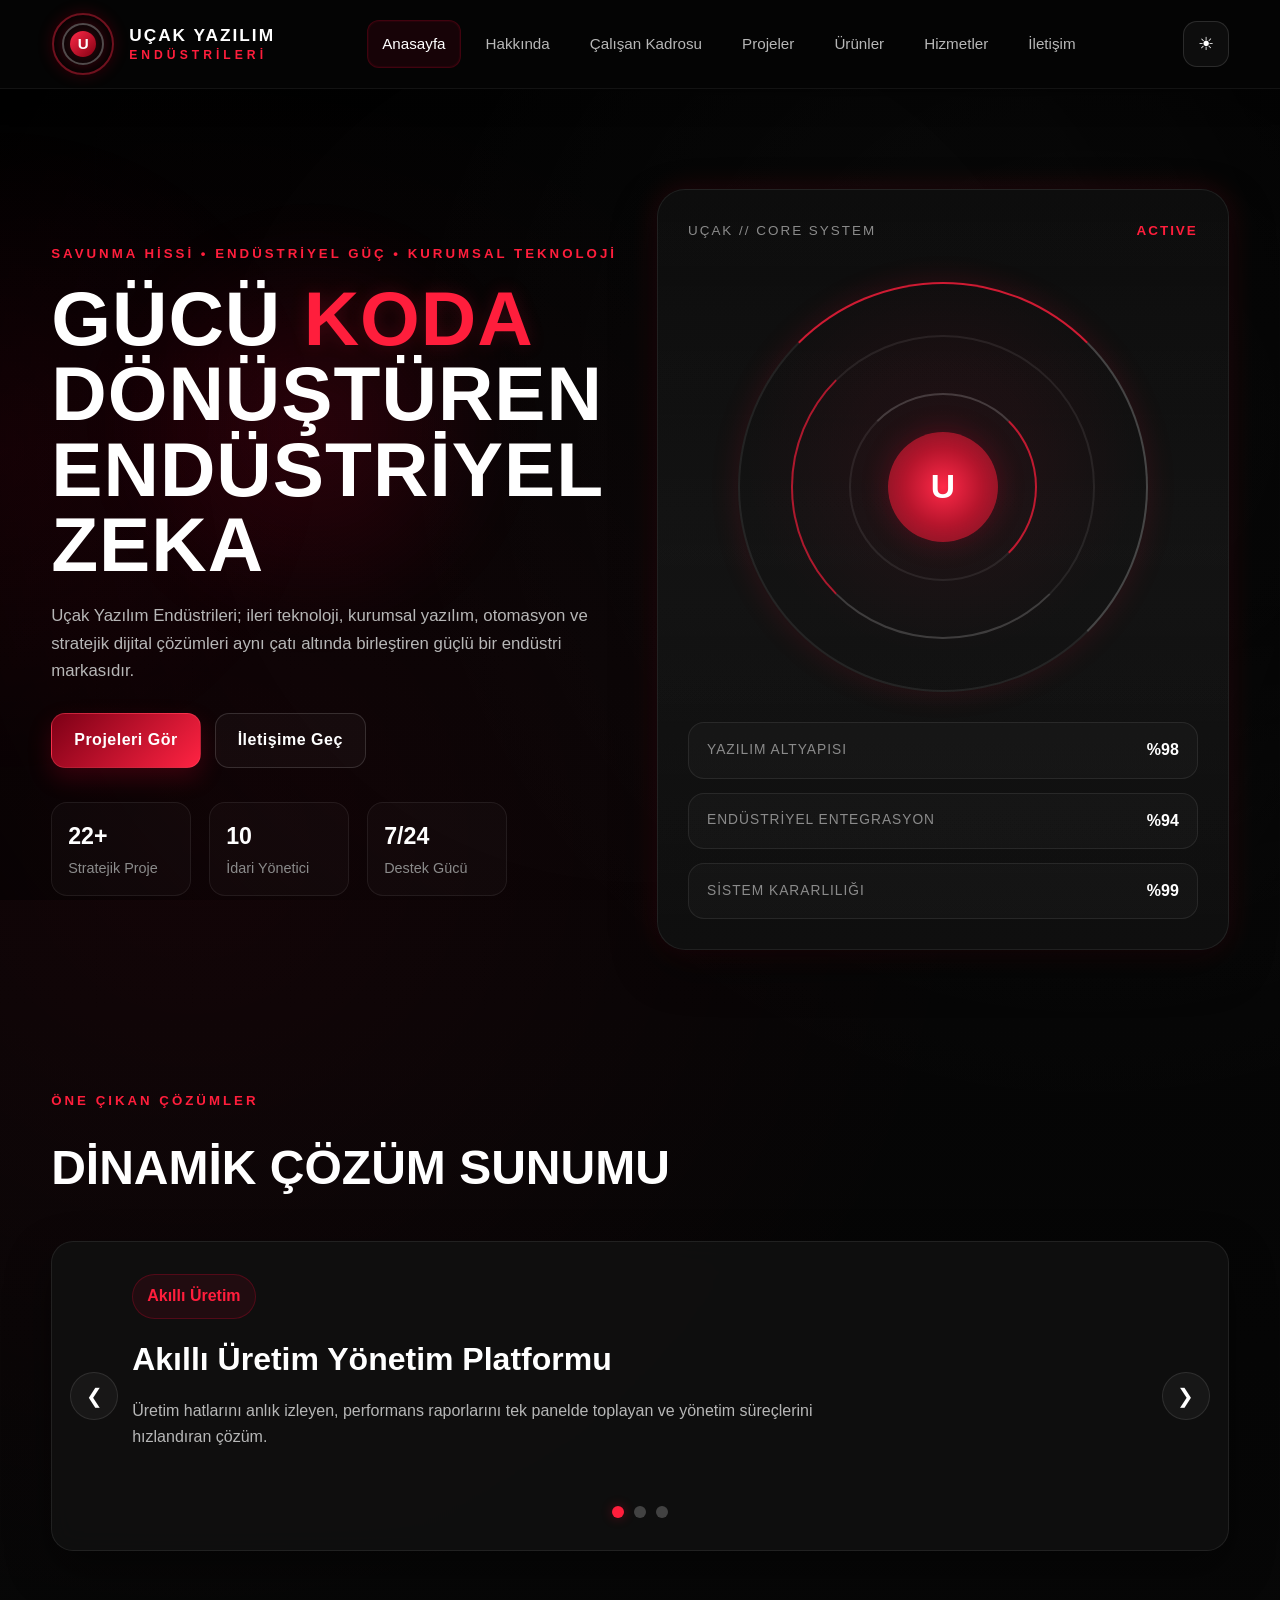
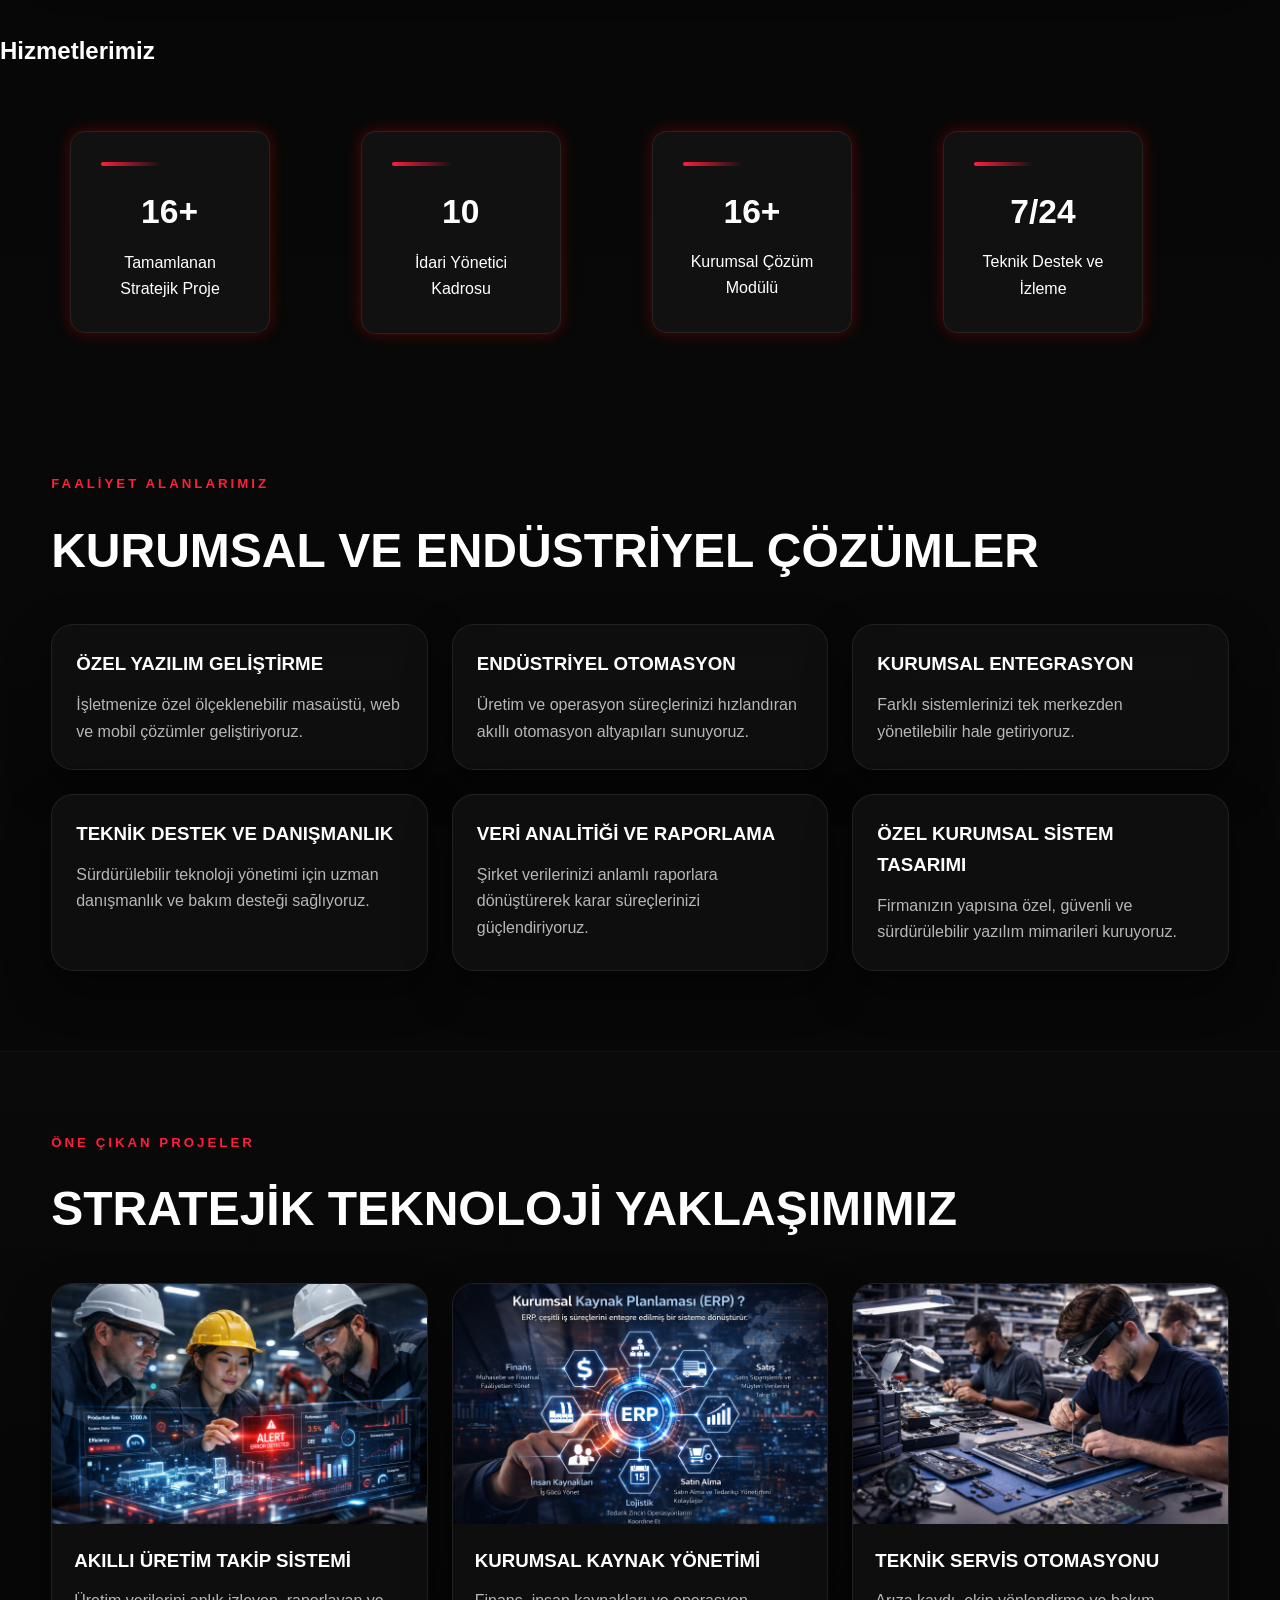
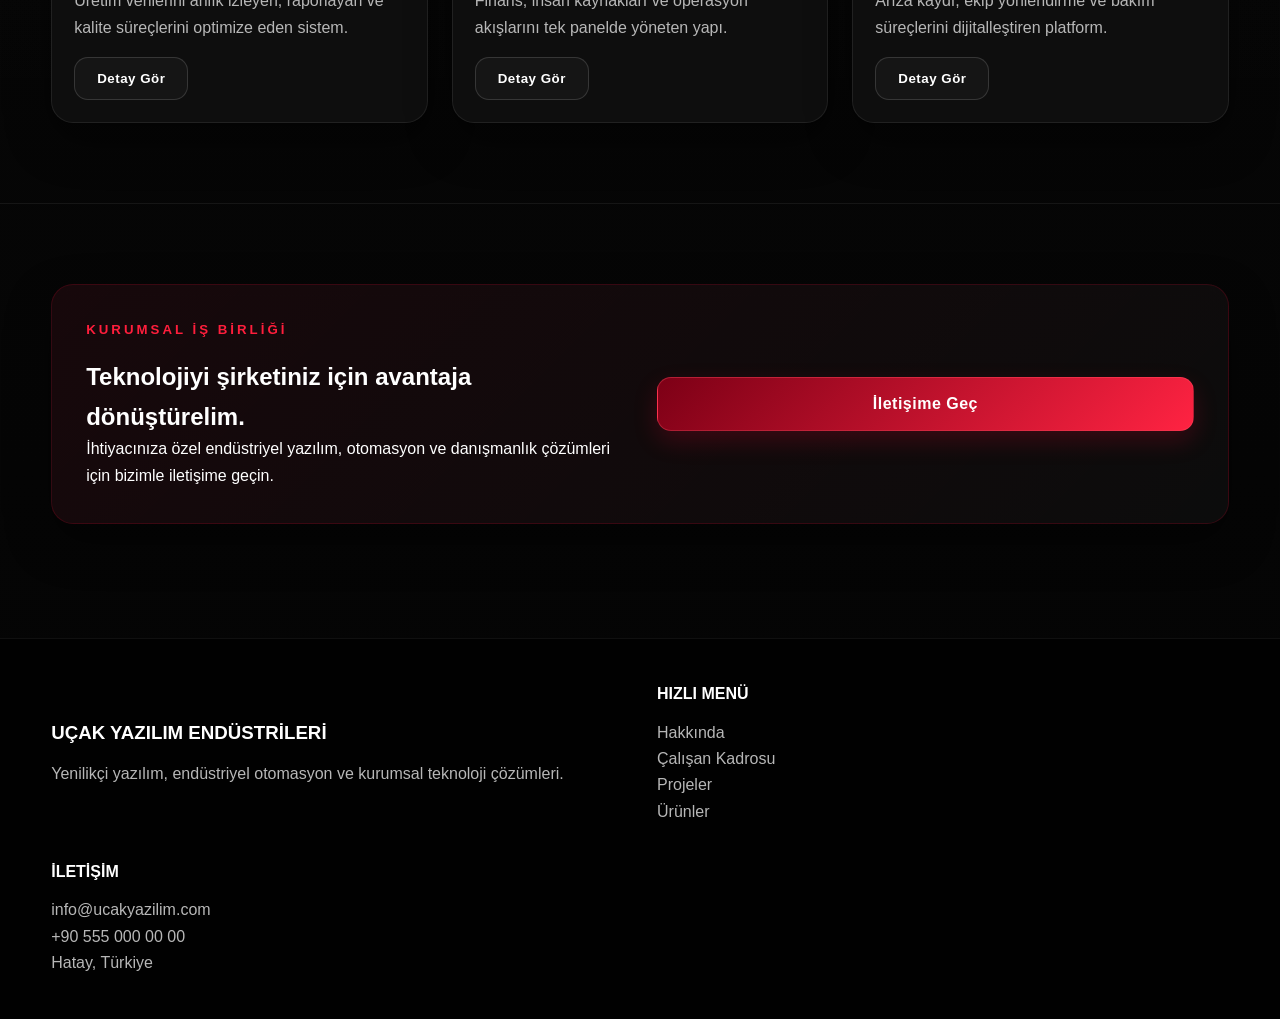
==== commit 5c11bd61: "update for json" ====
--- a/index.html
+++ b/index.html
@@ -146,7 +146,10 @@
         </div>
       </div>
     </section>
-
+<section class="services-section">
+  <h2>Hizmetlerimiz</h2>
+  <div id="servicesContainer" class="services-container"></div>
+</section>
     <section class="stats">
       <div class="container stats-grid">
         <div class="stat-box card">
--- a/assets/css/style.css
+++ b/assets/css/style.css
@@ -919,3 +919,403 @@
 main .product-card img {
   filter: none;
 }
+
+
+.header-tools {
+  display: flex;
+  align-items: center;
+  gap: 10px;
+}
+
+.theme-toggle {
+  width: 46px;
+  height: 46px;
+  border-radius: 14px;
+  border: 1px solid rgba(255,255,255,0.12);
+  background: rgba(255,255,255,0.04);
+  color: white;
+  cursor: pointer;
+  font-size: 1.1rem;
+  transition: var(--transition);
+}
+
+.theme-toggle:hover,
+.top-btn:hover,
+.open-detail-btn:hover {
+  transform: translateY(-2px);
+}
+
+.top-btn {
+  position: fixed;
+  right: 22px;
+  bottom: 22px;
+  width: 52px;
+  height: 52px;
+  border: none;
+  border-radius: 50%;
+  background: linear-gradient(135deg, #ff2948, #8c0016);
+  color: white;
+  font-size: 1.3rem;
+  cursor: pointer;
+  box-shadow: 0 10px 24px rgba(0,0,0,0.35);
+  opacity: 0;
+  visibility: hidden;
+  transition: var(--transition);
+  z-index: 1200;
+}
+
+.top-btn.show {
+  opacity: 1;
+  visibility: visible;
+}
+
+.custom-slider {
+  position: relative;
+  padding: 32px 80px;
+  overflow: hidden;
+}
+
+.slider-track {
+  min-height: 220px;
+  position: relative;
+}
+
+.slide {
+  display: none;
+  animation: fadeSlide 0.45s ease;
+}
+
+.slide.active {
+  display: block;
+}
+
+.slide-tag {
+  display: inline-block;
+  padding: 8px 14px;
+  border-radius: 999px;
+  background: rgba(255,0,51,0.08);
+  border: 1px solid rgba(255,0,51,0.22);
+  color: var(--accent);
+  font-weight: 700;
+  margin-bottom: 14px;
+}
+
+.slide h3 {
+  font-size: 2rem;
+  margin-bottom: 12px;
+}
+
+.slide p {
+  max-width: 760px;
+  color: var(--text-soft);
+}
+
+.slider-btn {
+  position: absolute;
+  top: 50%;
+  transform: translateY(-50%);
+  width: 48px;
+  height: 48px;
+  border-radius: 50%;
+  border: 1px solid rgba(255,255,255,0.1);
+  background: rgba(255,255,255,0.04);
+  color: var(--text-main);
+  cursor: pointer;
+  font-size: 1.25rem;
+}
+
+.slider-prev { left: 18px; }
+.slider-next { right: 18px; }
+
+.slider-dots {
+  display: flex;
+  justify-content: center;
+  gap: 10px;
+  margin-top: 12px;
+}
+
+.slider-dots button {
+  width: 12px;
+  height: 12px;
+  border-radius: 50%;
+  border: none;
+  background: rgba(255,255,255,0.22);
+  cursor: pointer;
+}
+
+.slider-dots button.active {
+  background: var(--accent);
+  box-shadow: 0 0 12px rgba(255,0,51,0.3);
+}
+
+.tabs {
+  padding: 28px;
+}
+
+.tab-buttons {
+  display: flex;
+  flex-wrap: wrap;
+  gap: 12px;
+  margin-bottom: 20px;
+}
+
+.tab-btn {
+  padding: 12px 18px;
+  border-radius: 14px;
+  border: 1px solid rgba(255,255,255,0.1);
+  background: rgba(255,255,255,0.03);
+  color: var(--text-main);
+  cursor: pointer;
+  transition: var(--transition);
+}
+
+.tab-btn.active {
+  background: rgba(255,0,51,0.10);
+  border-color: rgba(255,0,51,0.28);
+  color: #fff;
+}
+
+.tab-panel {
+  display: none;
+  color: var(--text-soft);
+}
+
+.tab-panel.active {
+  display: block;
+}
+
+.tab-panel h3 {
+  color: var(--text-main);
+  margin-bottom: 10px;
+}
+
+.open-detail-btn {
+  margin-top: 16px;
+}
+
+.detail-modal-content {
+  max-width: 760px;
+}
+
+.detail-subtitle {
+  color: var(--accent);
+  font-weight: 700;
+  margin: 8px 0 14px;
+}
+
+.light-mode {
+  --bg-main: #f4f4f6;
+  --bg-soft: #ececf0;
+  --bg-panel: rgba(255,255,255,0.88);
+  --bg-card: rgba(255,255,255,0.9);
+  --border: rgba(15,23,42,0.10);
+  --border-red: rgba(255, 0, 51, 0.20);
+  --text-main: #141414;
+  --text-soft: #4d4d57;
+  --text-faint: #777785;
+  --white-soft: #161616;
+}
+
+body.light-mode {
+  background:
+    radial-gradient(circle at 15% 20%, rgba(255, 0, 51, 0.05), transparent 22%),
+    radial-gradient(circle at 85% 10%, rgba(0, 0, 0, 0.04), transparent 18%),
+    linear-gradient(180deg, #fafafa 0%, #ededf0 48%, #f6f6f7 100%);
+}
+
+body.light-mode::before {
+  background:
+    linear-gradient(rgba(0,0,0,0.04) 1px, transparent 1px),
+    linear-gradient(90deg, rgba(0,0,0,0.04) 1px, transparent 1px);
+  opacity: 0.2;
+}
+
+body.light-mode::after {
+  background: radial-gradient(circle at center, transparent 55%, rgba(255,255,255,0.15) 100%);
+}
+
+body.light-mode .header,
+body.light-mode .footer,
+body.light-mode .nav,
+body.light-mode .card,
+body.light-mode .cta-box,
+body.light-mode .tabs,
+body.light-mode .modal-content,
+body.light-mode .hero-panel-inner,
+body.light-mode .info-box,
+body.light-mode .contact-form input,
+body.light-mode .contact-form textarea {
+  background: rgba(255,255,255,0.88);
+  color: var(--text-main);
+  border-color: rgba(0,0,0,0.08);
+}
+
+body.light-mode .logo-title,
+body.light-mode .nav a.active,
+body.light-mode .nav a:hover,
+body.light-mode .modal-profile h2,
+body.light-mode .slide h3,
+body.light-mode .tab-panel h3,
+body.light-mode h1,
+body.light-mode h2,
+body.light-mode h3,
+body.light-mode h4 {
+  color: var(--text-main);
+}
+
+body.light-mode .nav a,
+body.light-mode .hero-text,
+body.light-mode p,
+body.light-mode li,
+body.light-mode .project-content p,
+body.light-mode .product-card p,
+body.light-mode .feature-card p,
+body.light-mode .modal-info p {
+  color: var(--text-soft);
+}
+
+body.light-mode .theme-toggle,
+body.light-mode .menu-toggle,
+body.light-mode .slider-btn {
+  background: rgba(0,0,0,0.04);
+  color: var(--text-main);
+  border-color: rgba(0,0,0,0.10);
+}
+
+body.light-mode .project-card img,
+body.light-mode .product-card img,
+body.light-mode .employee-card img,
+body.light-mode .modal-profile img {
+  filter: none;
+}
+
+@keyframes fadeSlide {
+  from { opacity: 0; transform: translateY(10px); }
+  to { opacity: 1; transform: translateY(0); }
+}
+
+@media (max-width: 860px) {
+  .custom-slider {
+    padding: 28px 20px 70px;
+  }
+
+  .slider-btn {
+    top: auto;
+    bottom: 16px;
+    transform: none;
+    width: 42px;
+    height: 42px;
+  }
+
+  .slider-prev { left: 20px; }
+  .slider-next { right: 20px; }
+}
+.stats {
+  padding: 60px 20px;
+  text-align: center;
+}
+
+.stats-container {
+  display: flex;
+  justify-content: center;
+  gap: 30px;
+  flex-wrap: wrap;
+}
+
+.stat-box {
+  background: #111;
+  padding: 30px;
+  border-radius: 15px;
+  width: 200px;
+  box-shadow: 0 0 15px rgba(255,0,0,0.3);
+  transition: 0.3s;
+}
+
+.stat-box:hover {
+  transform: scale(1.05);
+}
+
+.stat-box h2 {
+  color: red;
+  font-size: 36px;
+}
+
+.stat-box p {
+  margin-top: 10px;
+}
+// FORM KONTROL
+const form = document.getElementById("contactForm");
+const formMessage = document.getElementById("formMessage");
+
+if (form) {
+  form.addEventListener("submit", function (e) {
+    e.preventDefault();
+
+    const name = document.getElementById("name").value.trim();
+    const email = document.getElementById("email").value.trim();
+    const phone = document.getElementById("phone").value.trim();
+    const service = document.getElementById("service").value;
+    const message = document.getElementById("message").value.trim();
+    const kvkk = document.getElementById("kvkk").checked;
+
+    if (!name || !email || !phone || !service || !message || !kvkk) {
+      formMessage.style.color = "red";
+      formMessage.textContent = "Lütfen tüm alanları doldurun!";
+      return;
+    }
+
+    if (!email.includes("@")) {
+      formMessage.style.color = "red";
+      formMessage.textContent = "Geçerli bir e-posta giriniz!";
+      return;
+    }
+
+    formMessage.style.color = "lime";
+    formMessage.textContent = "Form başarıyla gönderildi!";
+    
+    form.reset();
+  });
+}
+.contact-form select {
+  width: 100%;
+  padding: 14px;
+  border-radius: 14px;
+  background: #0a0a0a;
+  color: white;
+  border: 1px solid rgba(255,255,255,0.1);
+}
+
+#formMessage {
+  margin-top: 10px;
+  font-weight: bold;
+}
+/* Başarı mesajı */
+.success-message {
+  margin-top: 12px;
+  padding: 12px 16px;
+  border-radius: 12px;
+  background: rgba(0, 255, 100, 0.1);
+  border: 1px solid rgba(0, 255, 100, 0.3);
+  color: #00ff88;
+  display: flex;
+  align-items: center;
+  gap: 10px;
+  animation: fadeIn 0.4s ease;
+}
+
+/* Tik animasyonu */
+.checkmark {
+  font-size: 20px;
+  animation: pop 0.4s ease;
+}
+
+@keyframes pop {
+  0% { transform: scale(0); }
+  80% { transform: scale(1.2); }
+  100% { transform: scale(1); }
+}
+
+@keyframes fadeIn {
+  from { opacity: 0; transform: translateY(10px); }
+  to { opacity: 1; transform: translateY(0); }
+}
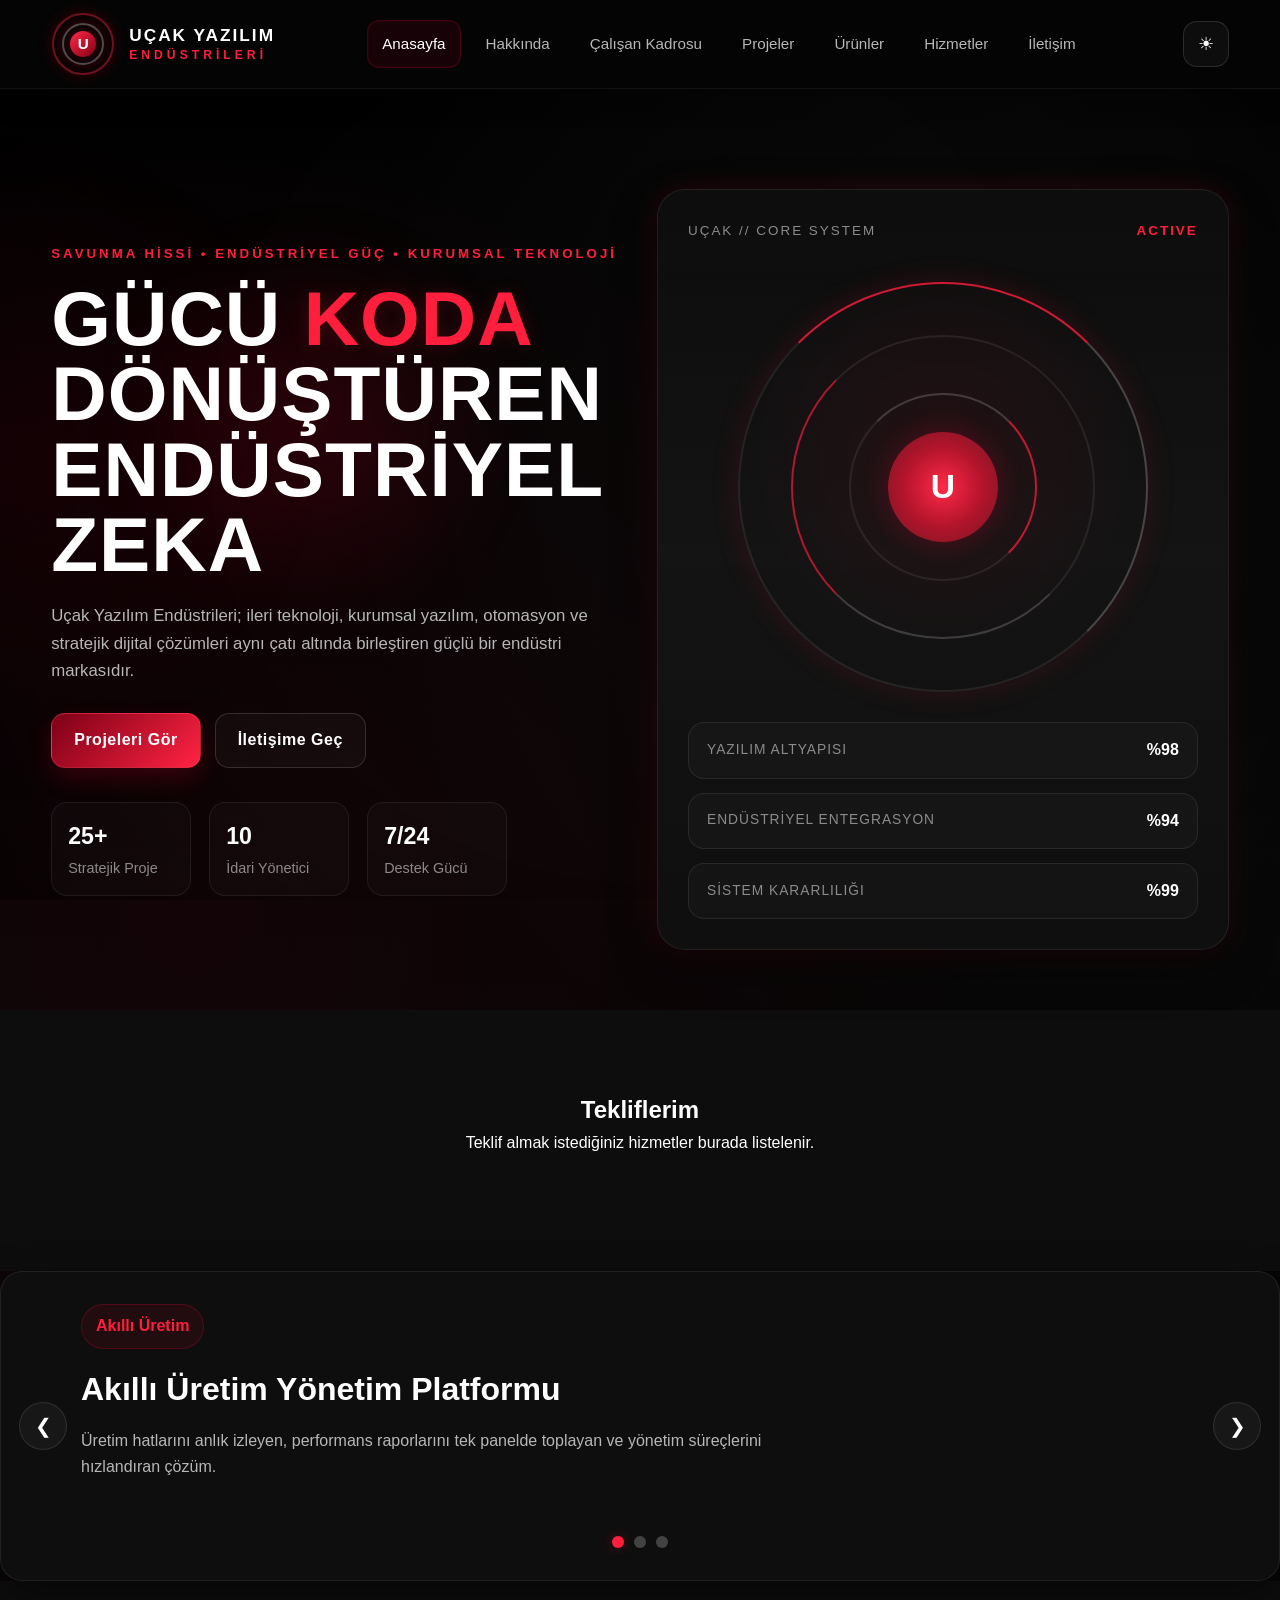
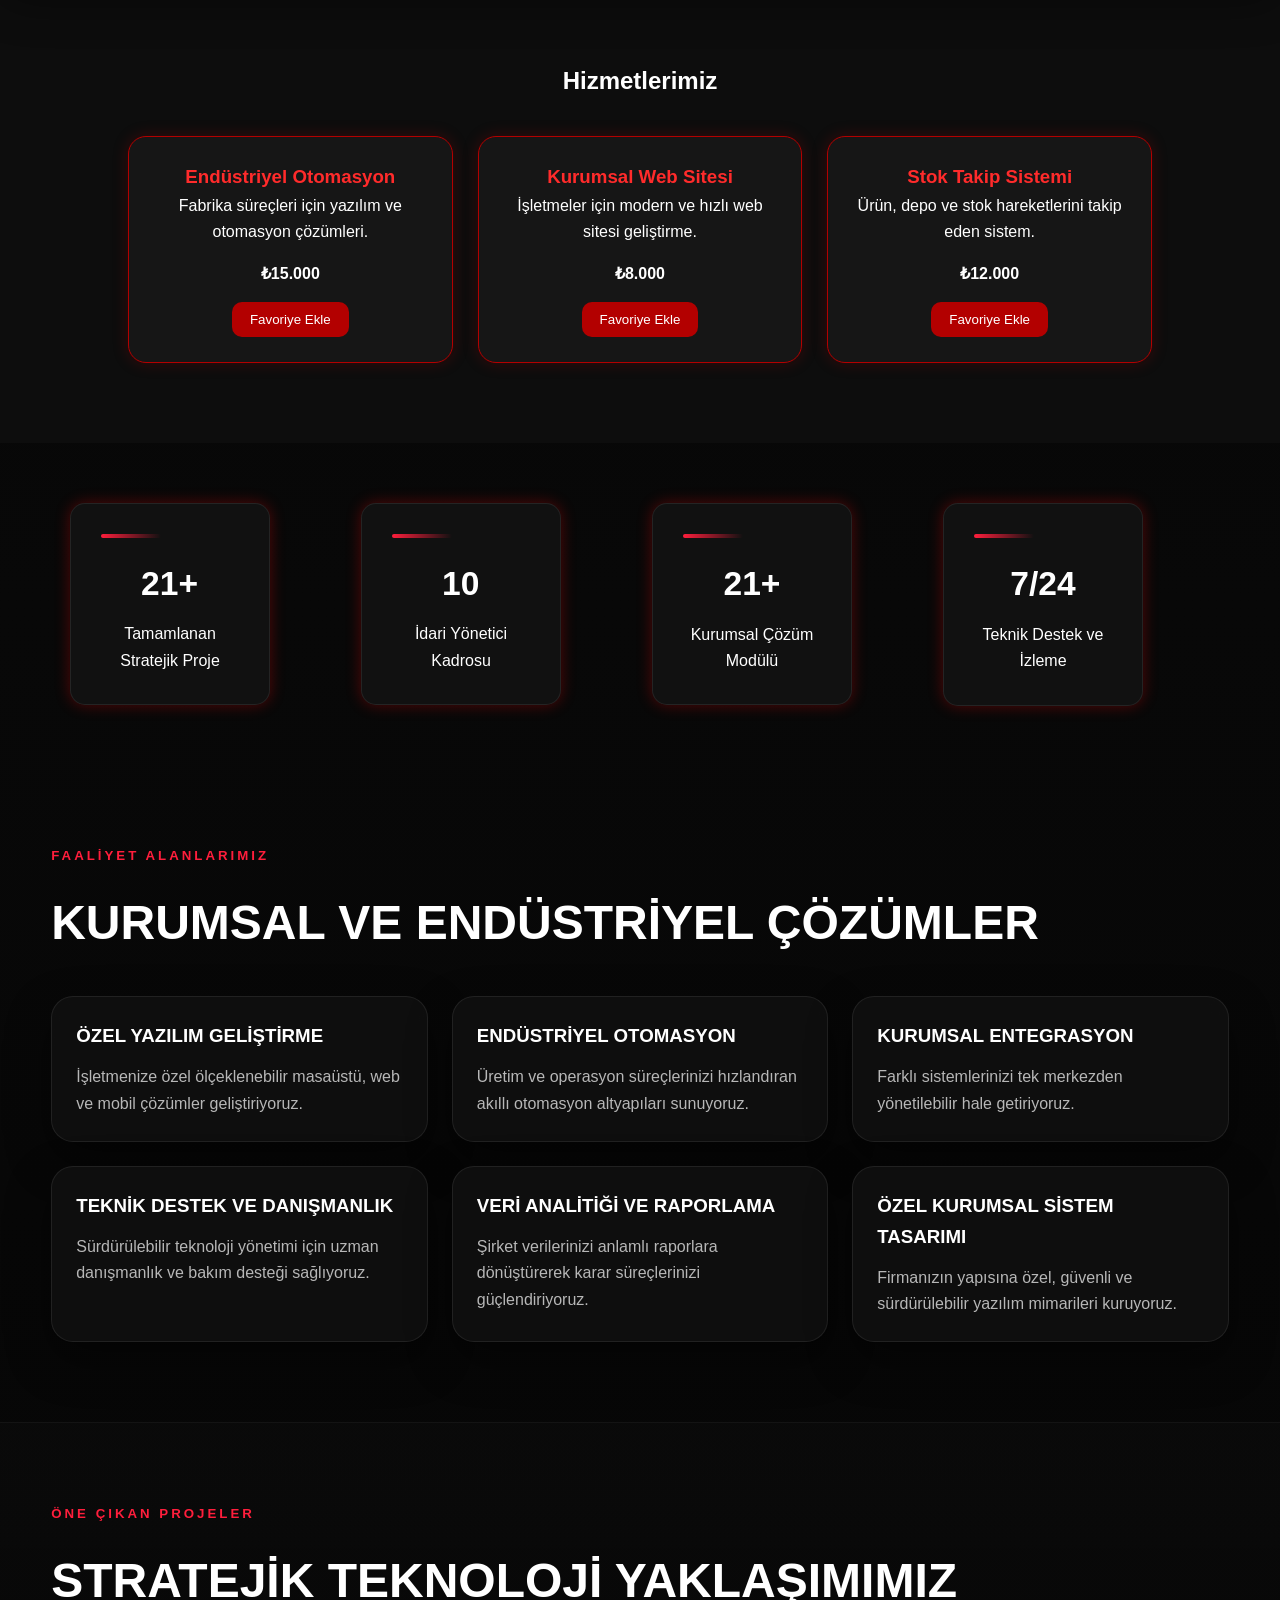
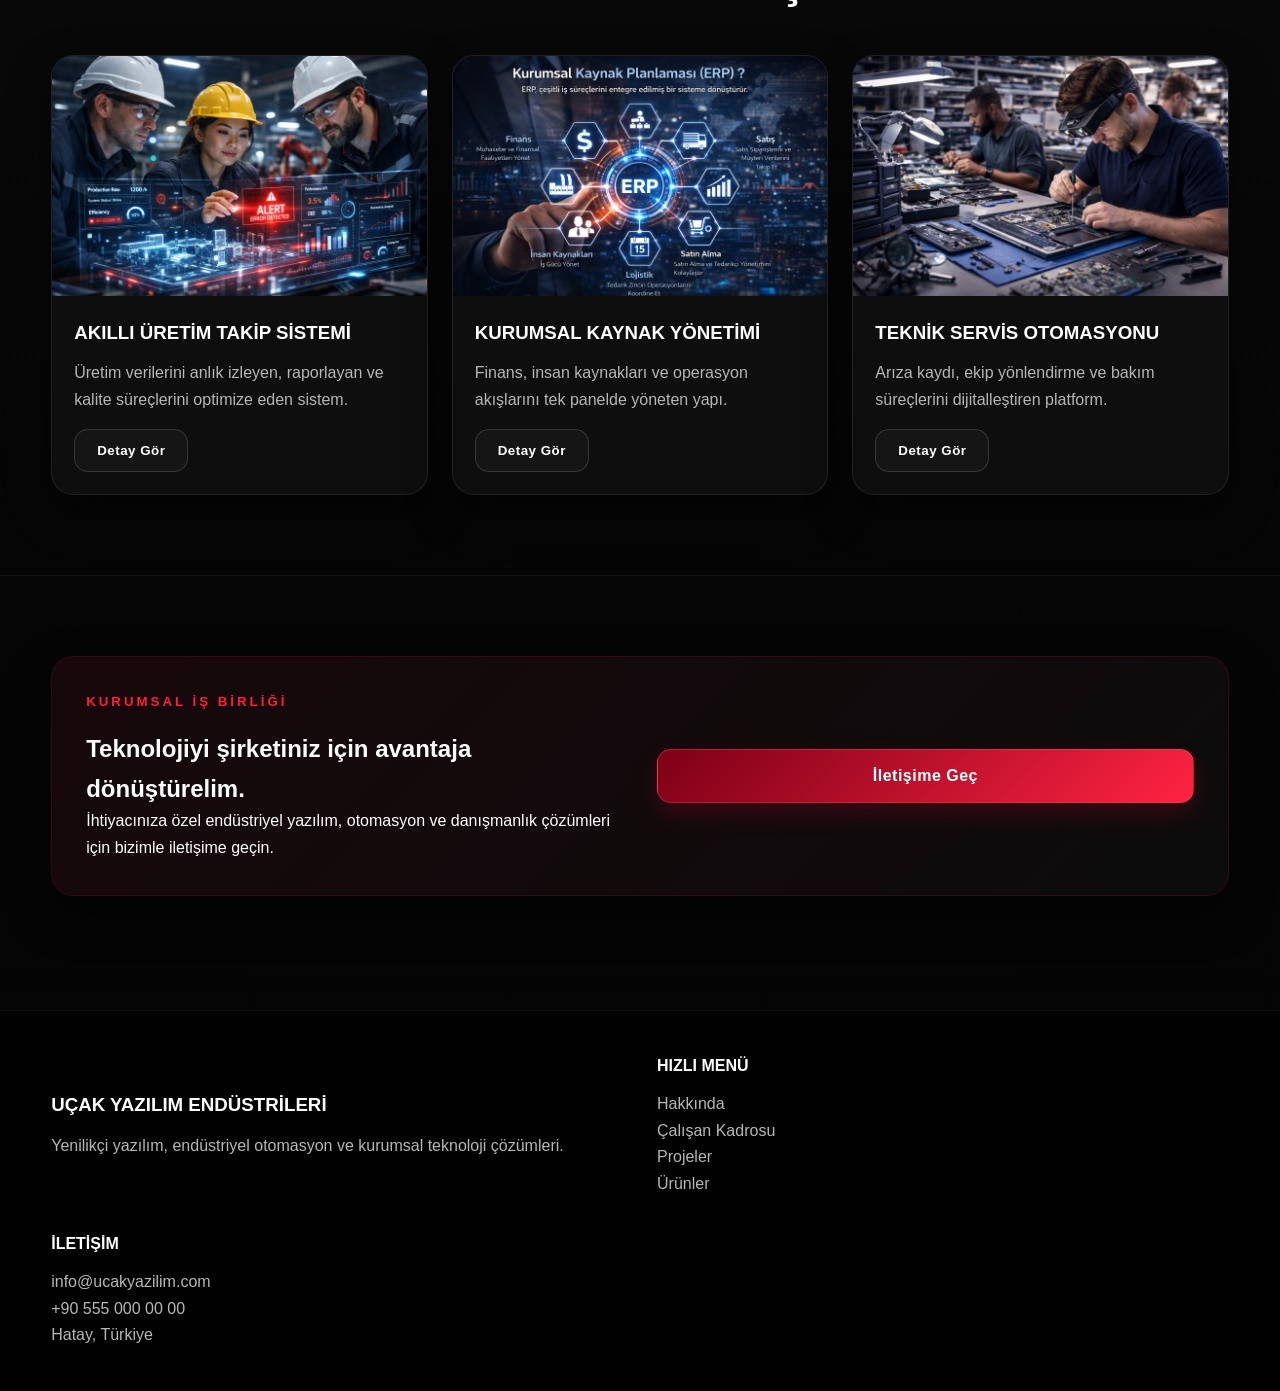
==== commit 5a94d745: "update" ====
--- a/index.html
+++ b/index.html
@@ -115,12 +115,11 @@
     </section>
 
 
-    <section class="section custom-slider-section">
-      <div class="container">
-        <div class="section-head">
-          <p class="eyebrow">Öne Çıkan Çözümler</p>
-          <h2>Dinamik Çözüm Sunumu</h2>
-        </div>
+    <section class="services-section">
+  <h2>Tekliflerim</h2>
+  <p>Teklif almak istediğiniz hizmetler burada listelenir.</p>
+  <div id="tekliflerContainer" class="services-container"></div>
+</section>
 
         <div class="custom-slider card" id="solutionSlider">
           <button class="slider-btn slider-prev" type="button" aria-label="Önceki slide">&#10094;</button>
--- a/assets/css/style.css
+++ b/assets/css/style.css
@@ -1319,3 +1319,53 @@
   from { opacity: 0; transform: translateY(10px); }
   to { opacity: 1; transform: translateY(0); }
 }
+  .services-section {
+  padding: 80px 10%;
+  background: #0d0d0d;
+  color: white;
+  text-align: center;
+}
+
+.services-container {
+  display: grid;
+  grid-template-columns: repeat(auto-fit, minmax(250px, 1fr));
+  gap: 25px;
+  margin-top: 35px;
+}
+
+.service-card {
+  background: #161616;
+  border: 1px solid #b30000;
+  border-radius: 18px;
+  padding: 25px;
+  box-shadow: 0 0 15px rgba(179, 0, 0, 0.25);
+  transition: 0.3s;
+}
+
+.service-card:hover {
+  transform: translateY(-8px);
+  box-shadow: 0 0 25px rgba(255, 0, 0, 0.45);
+}
+
+.service-card h3 {
+  color: #ff2b2b;
+}
+
+.service-card span {
+  display: block;
+  margin: 15px 0;
+  font-weight: bold;
+}
+
+.service-card button {
+  background: #b30000;
+  color: white;
+  border: none;
+  padding: 10px 18px;
+  border-radius: 10px;
+  cursor: pointer;
+}
+
+.service-card button:hover {
+  background: #e00000;
+}
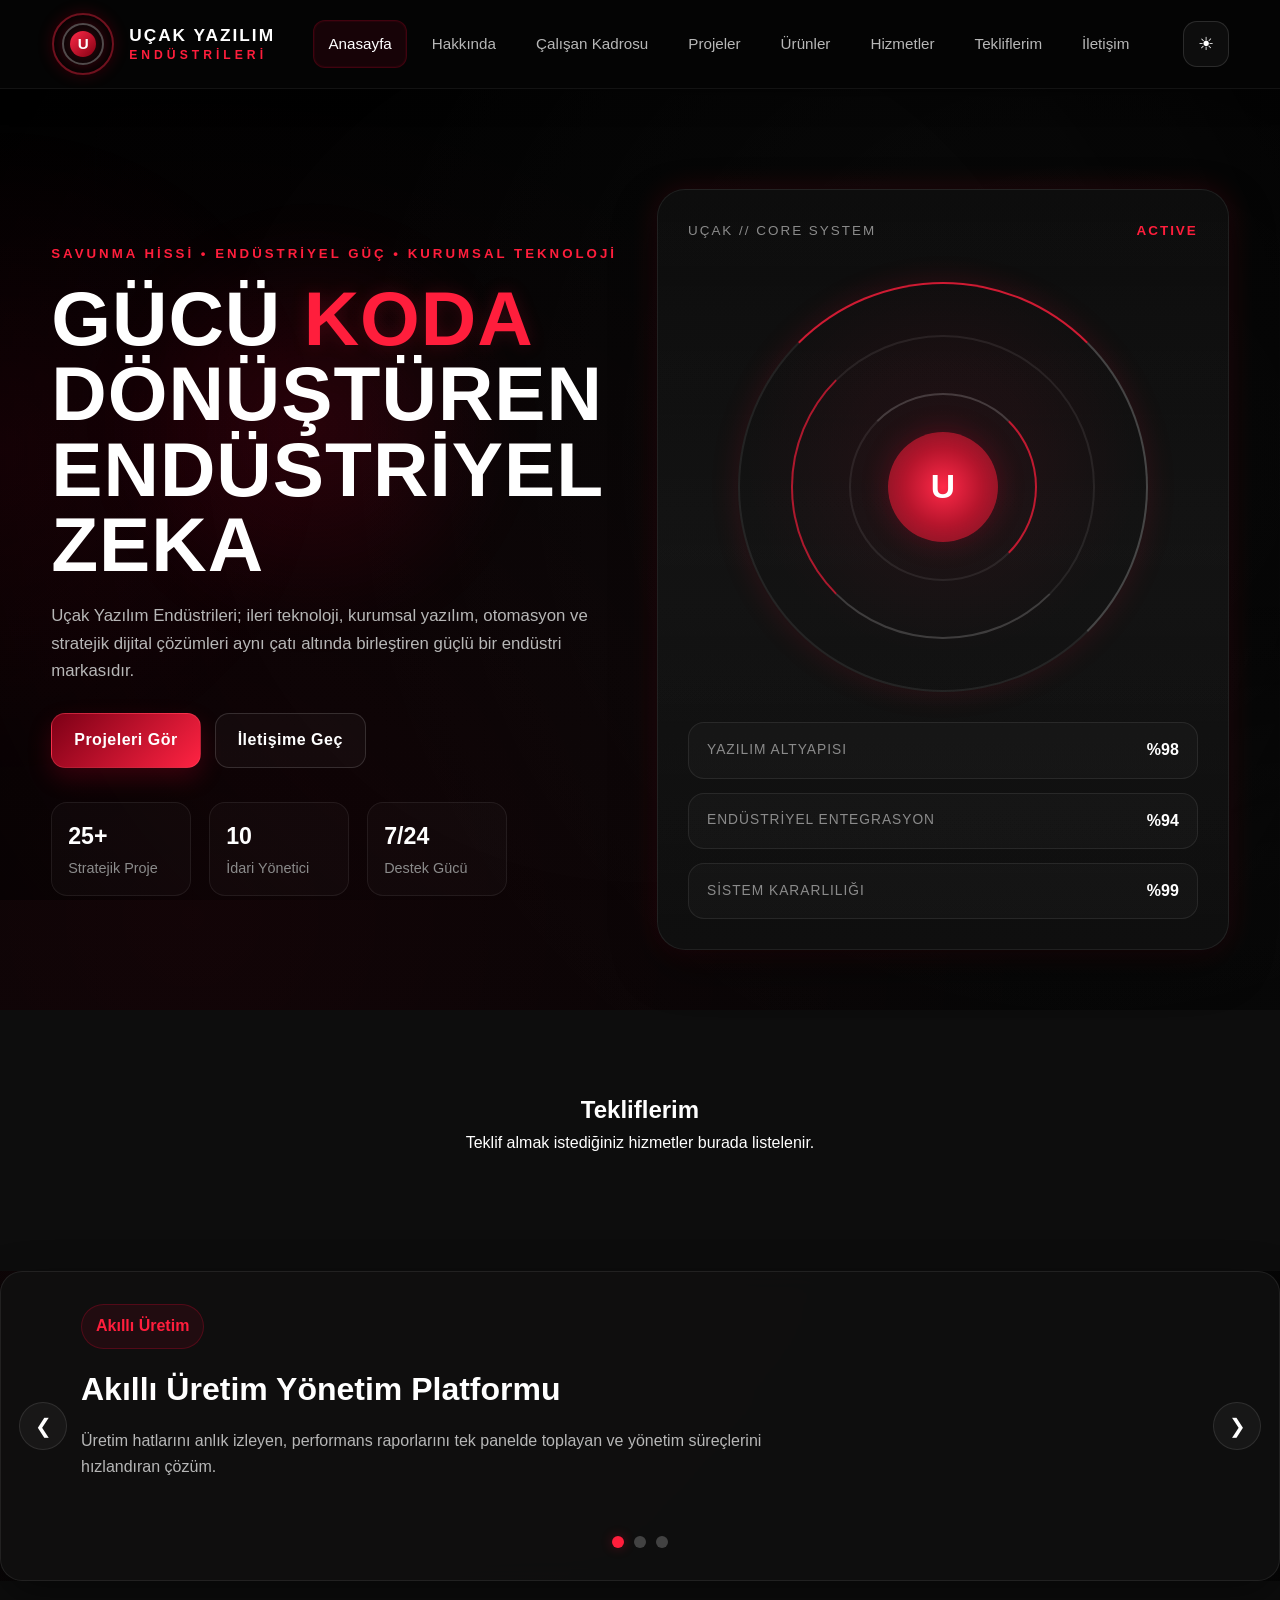
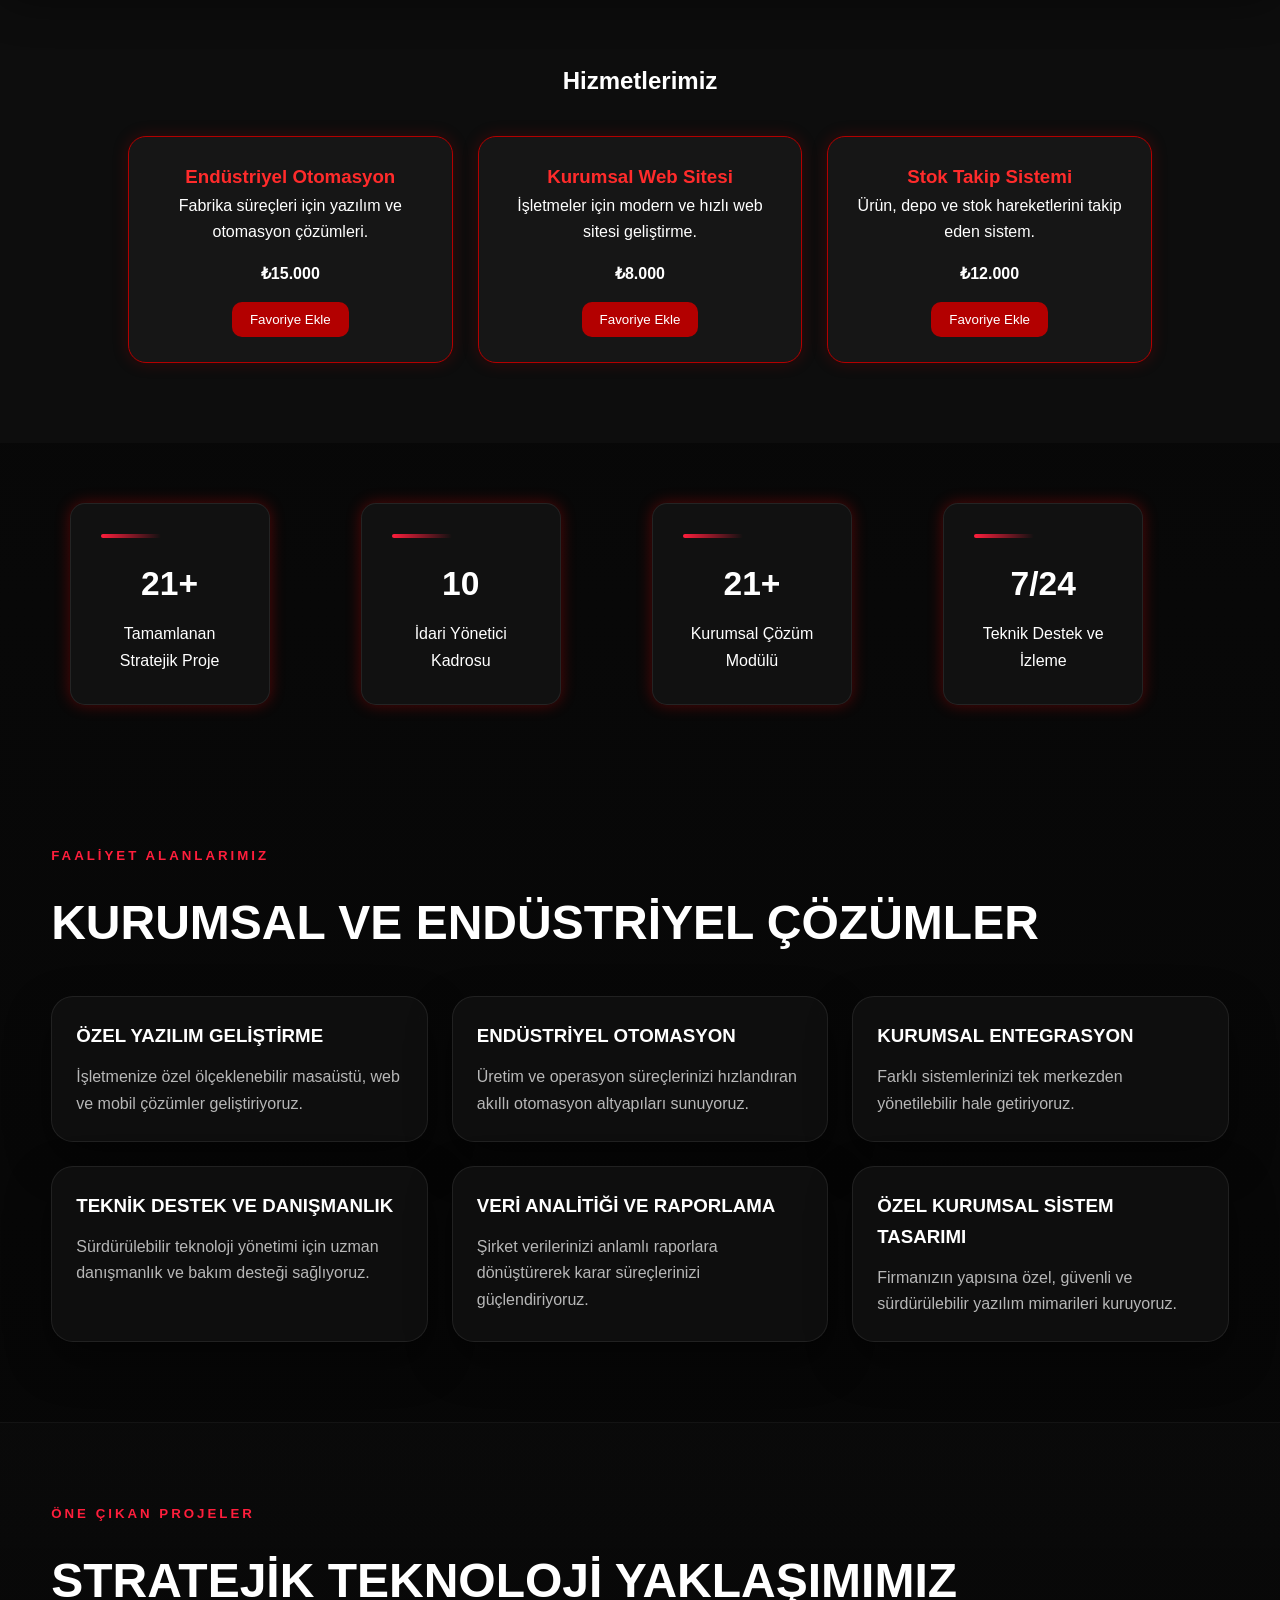
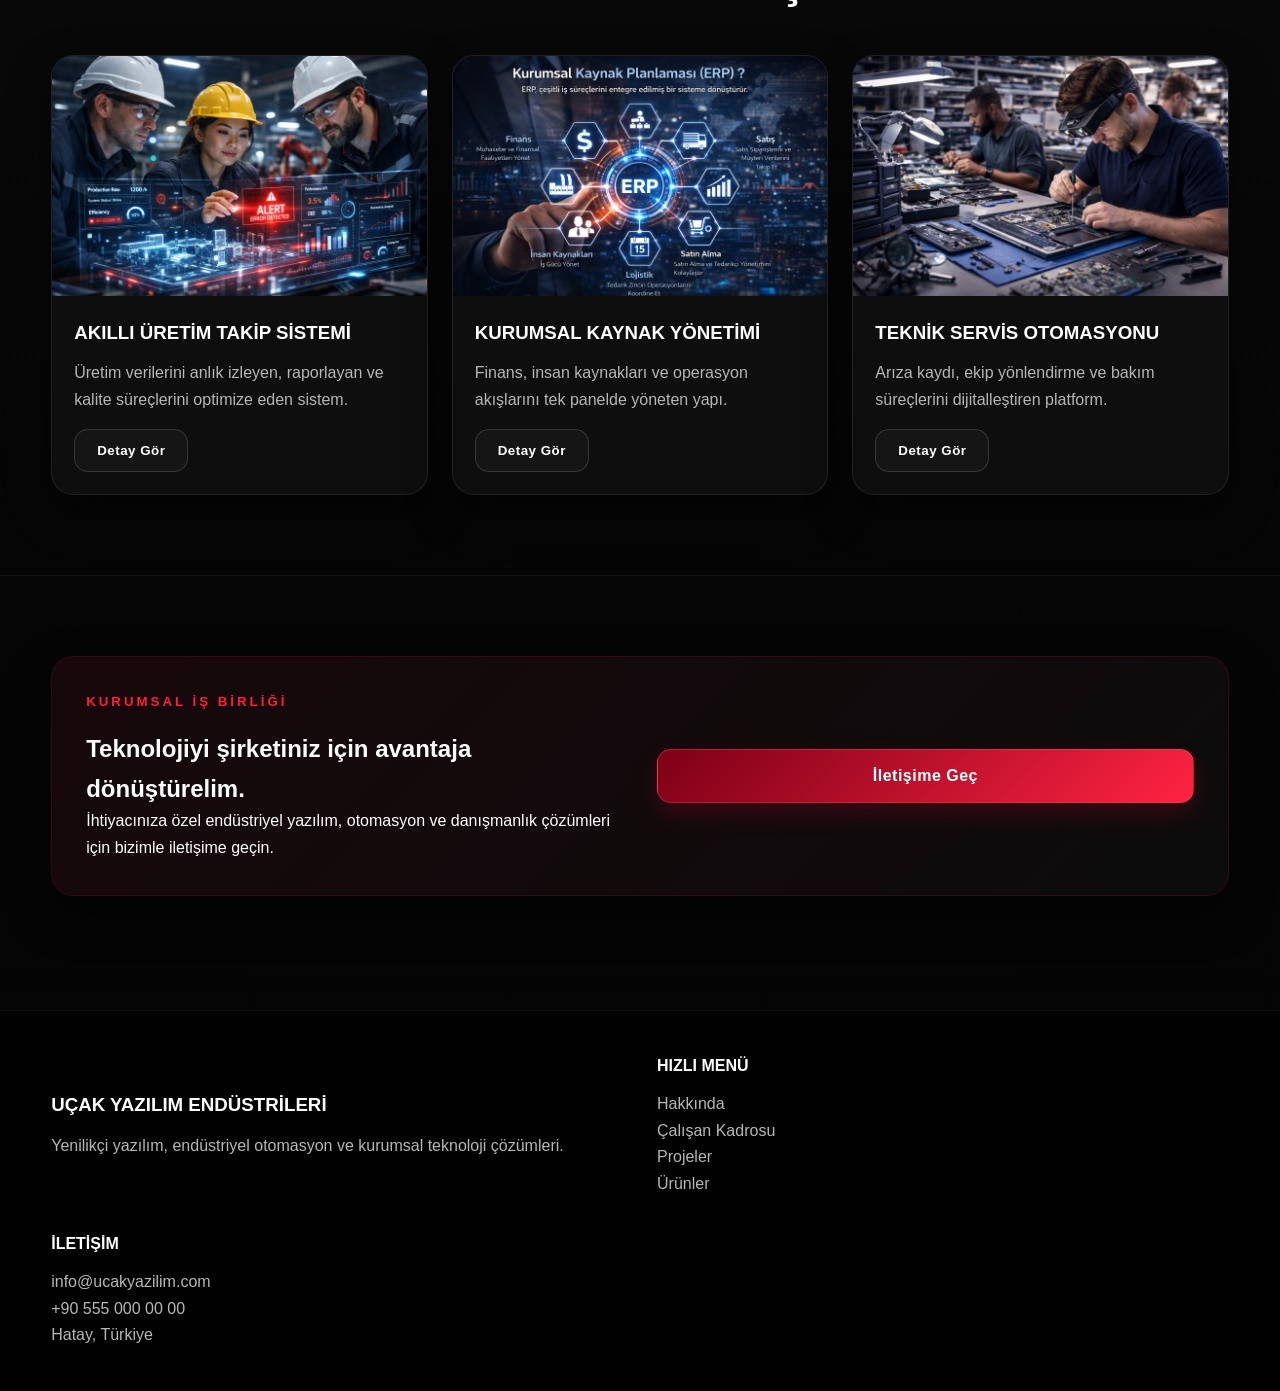
==== commit 1c55da84: "update" ====
--- a/index.html
+++ b/index.html
@@ -31,6 +31,7 @@
         <a href="pages/projeler.html">Projeler</a>
         <a href="pages/urunler.html">Ürünler</a>
         <a href="pages/hizmetler.html">Hizmetler</a>
+        <a href="pages/tekliflerim.html">Tekliflerim</a>
         <a href="pages/iletisim.html">İletişim</a>
       </nav>
 
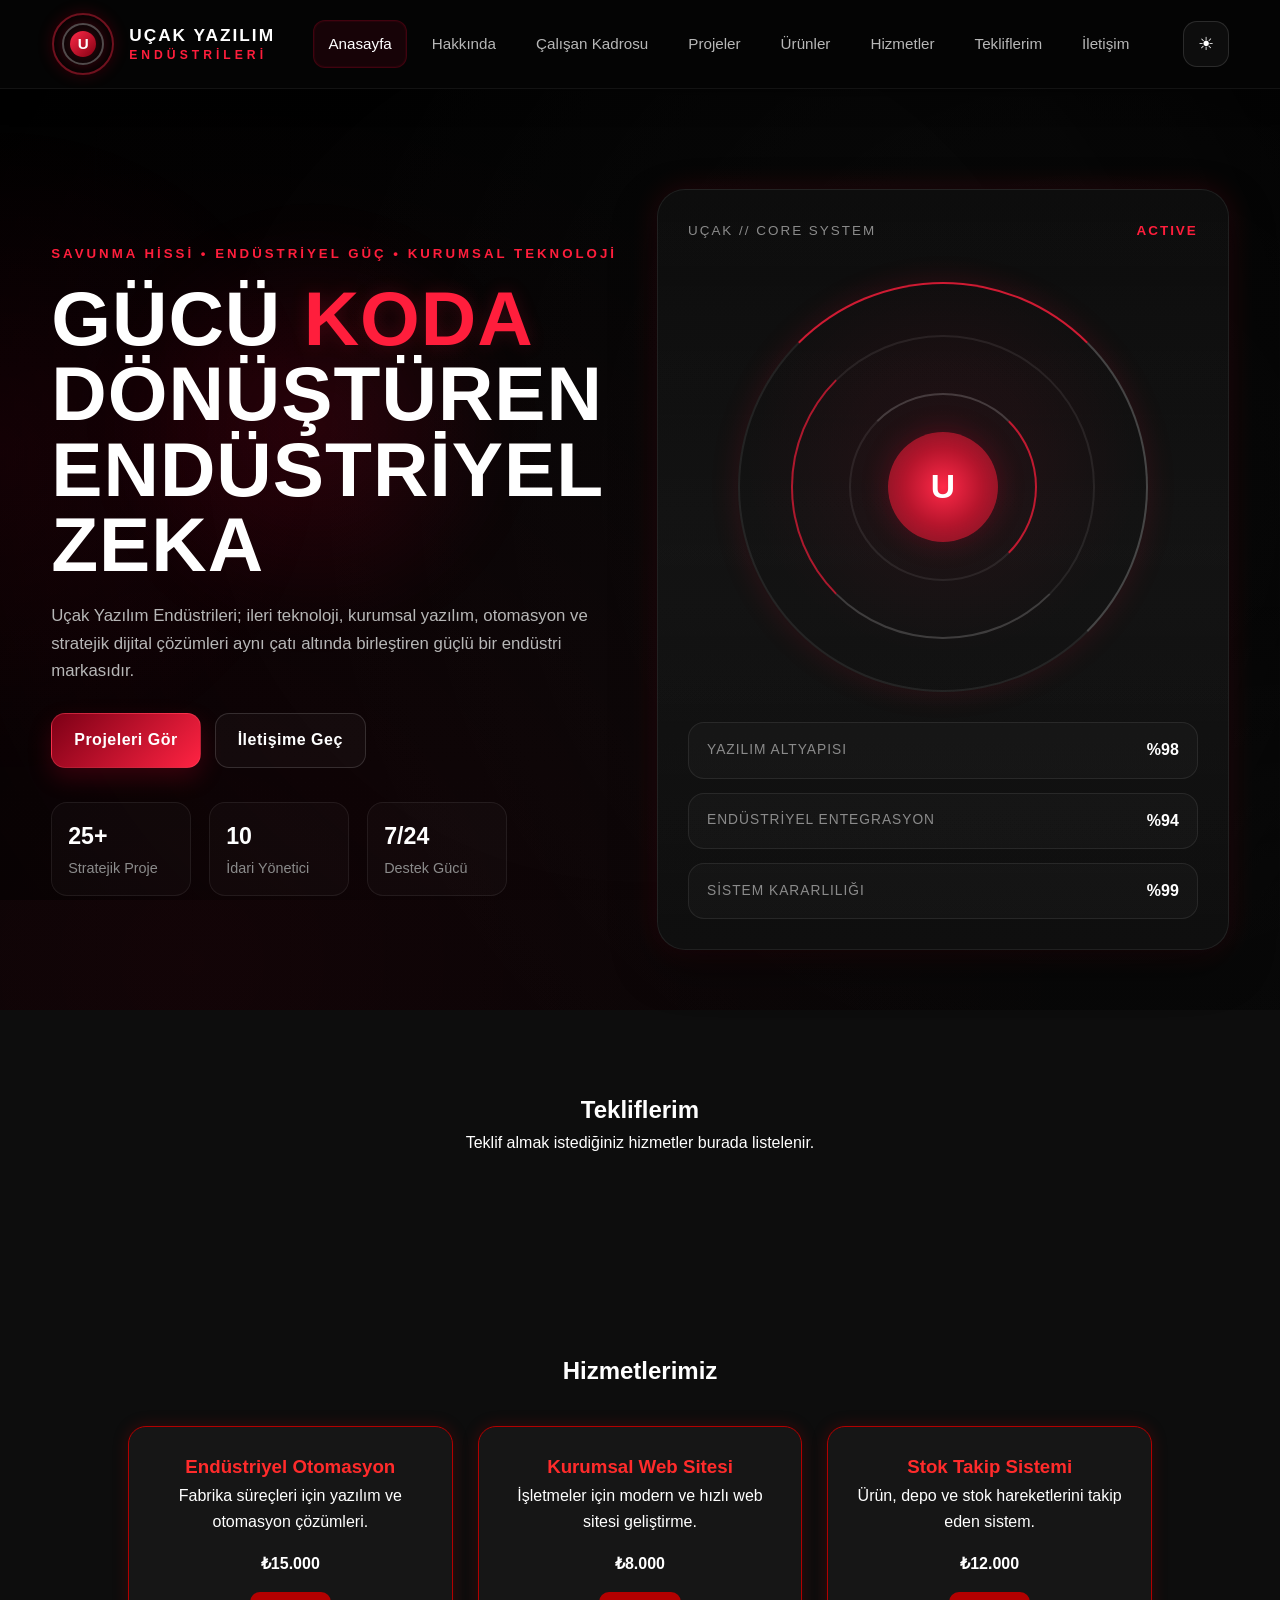
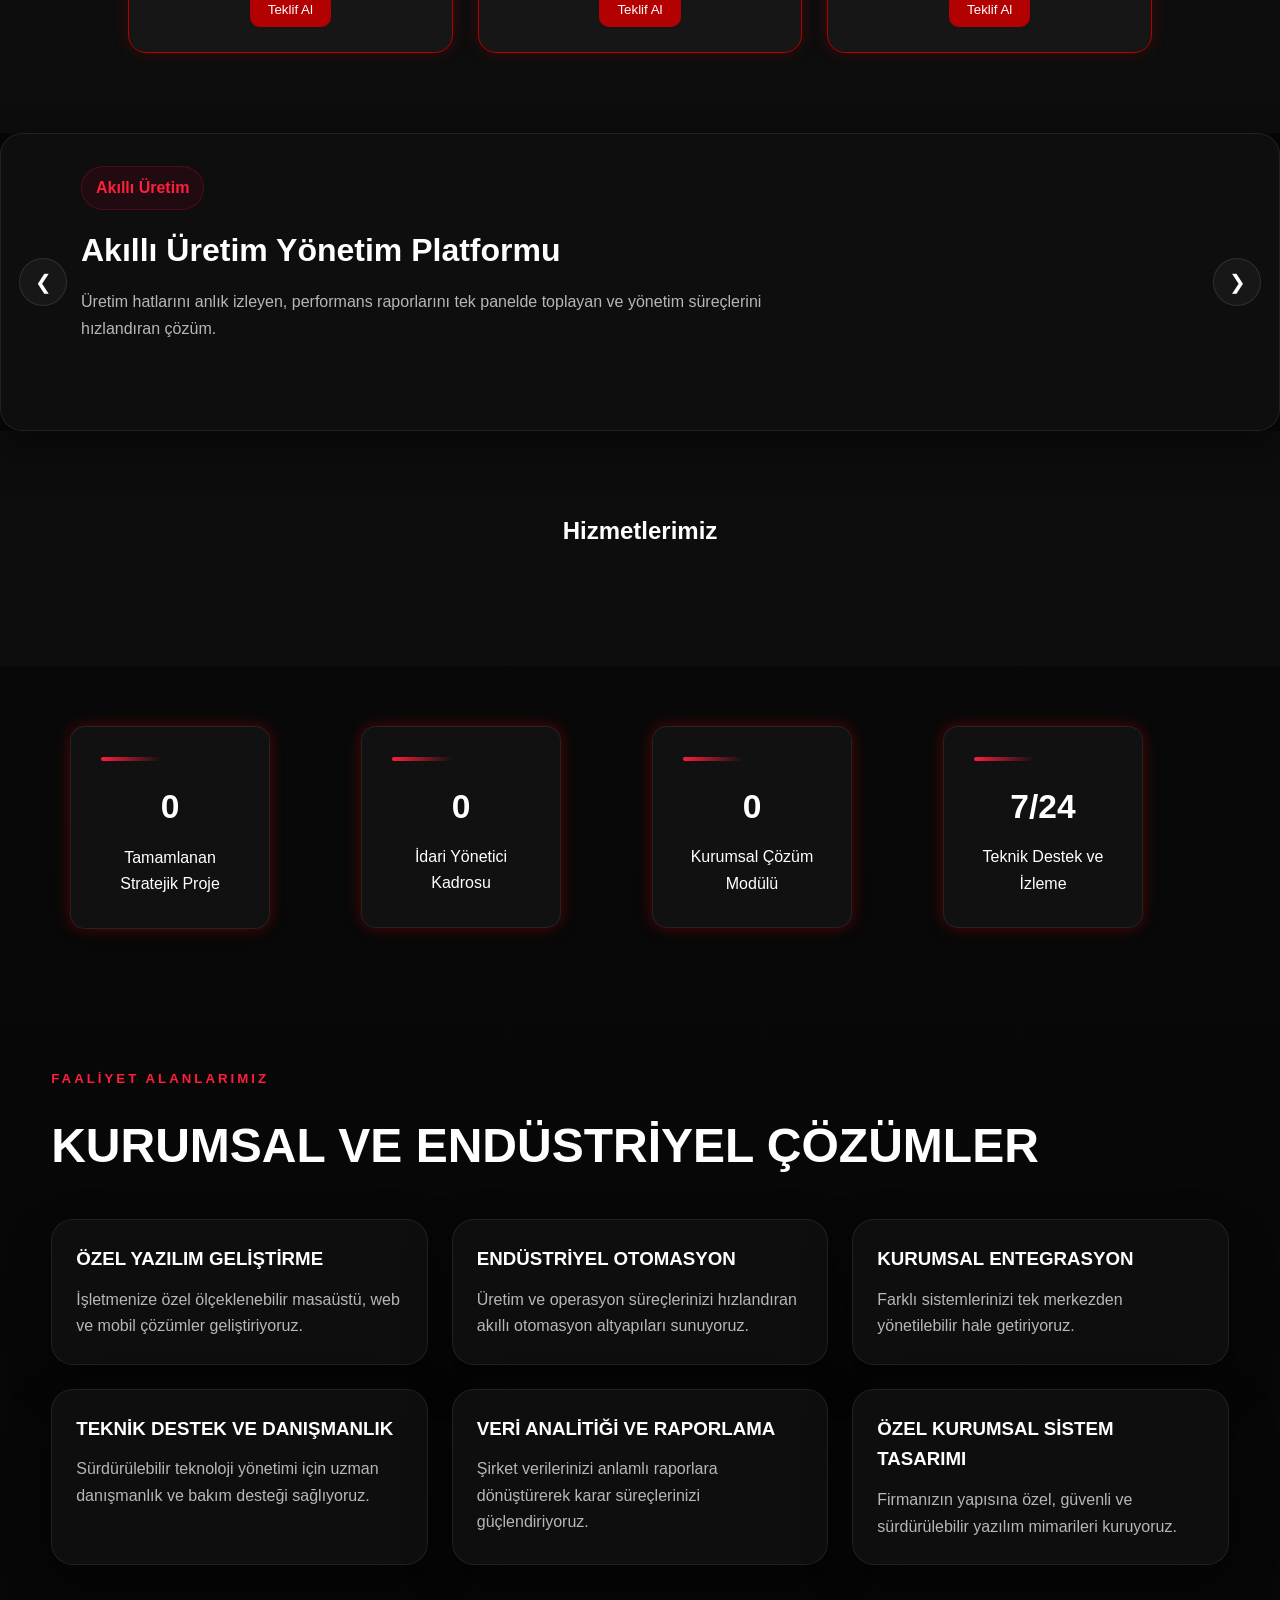
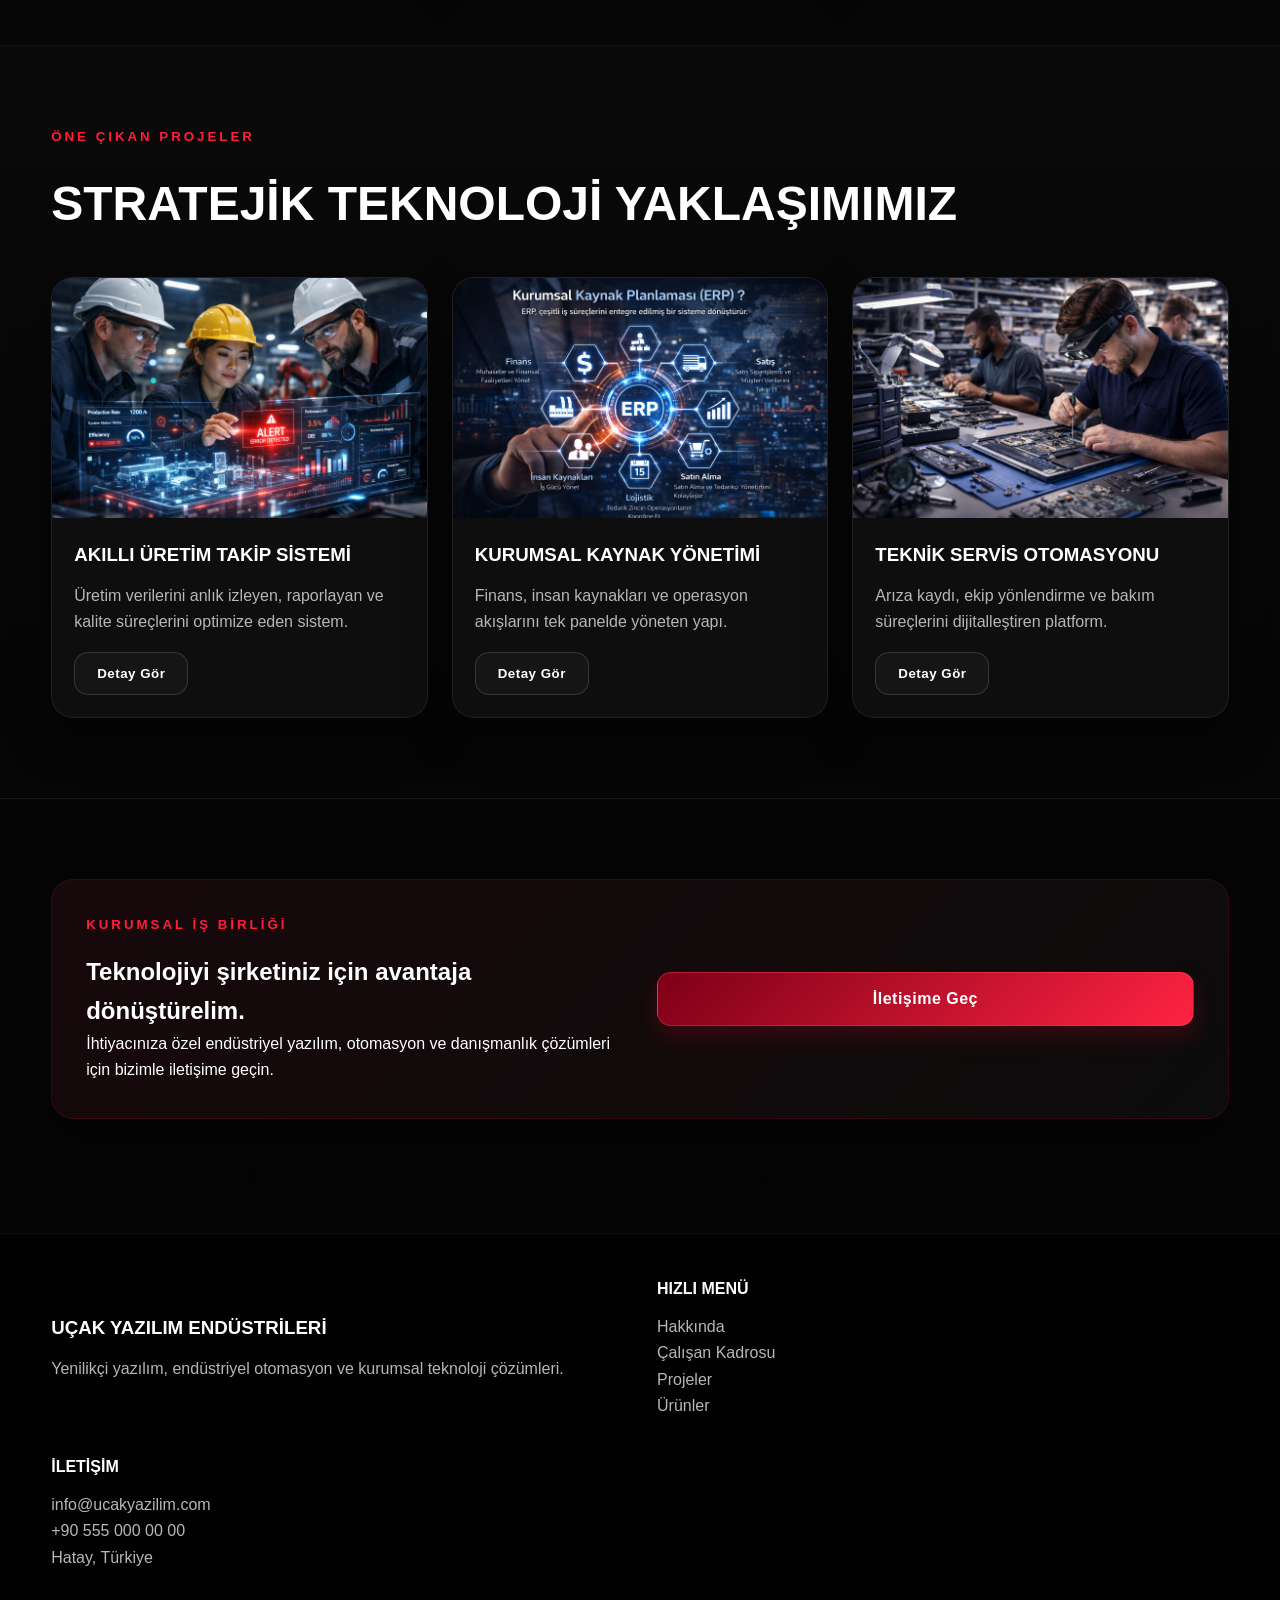
==== commit 89b94451: "11" ====
--- a/index.html
+++ b/index.html
@@ -121,6 +121,12 @@
   <p>Teklif almak istediğiniz hizmetler burada listelenir.</p>
   <div id="tekliflerContainer" class="services-container"></div>
 </section>
+    <section class="services-section">
+  <h2>Hizmetlerimiz</h2>
+  <div id="servicesContainer" class="services-container"></div>
+</section>
+
+<script src="assets/js/main.js"></script>
 
         <div class="custom-slider card" id="solutionSlider">
           <button class="slider-btn slider-prev" type="button" aria-label="Önceki slide">&#10094;</button>
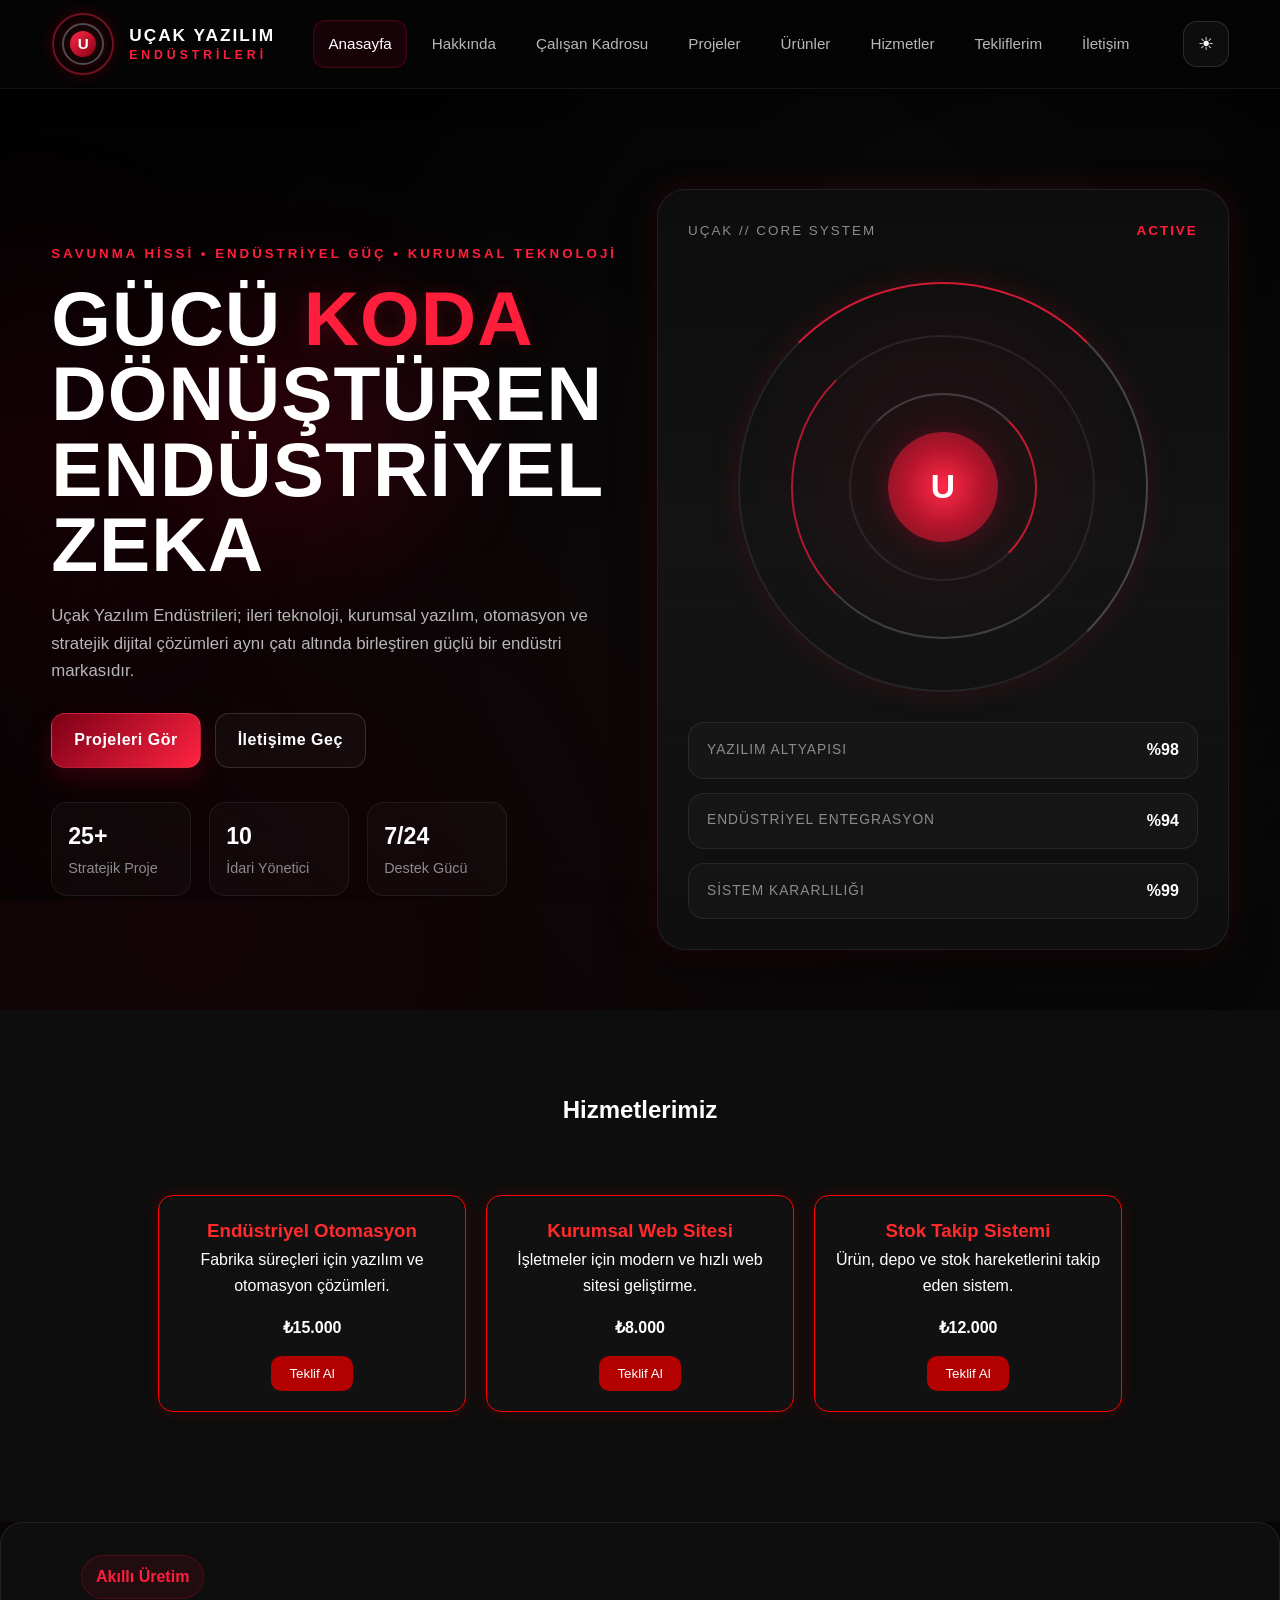
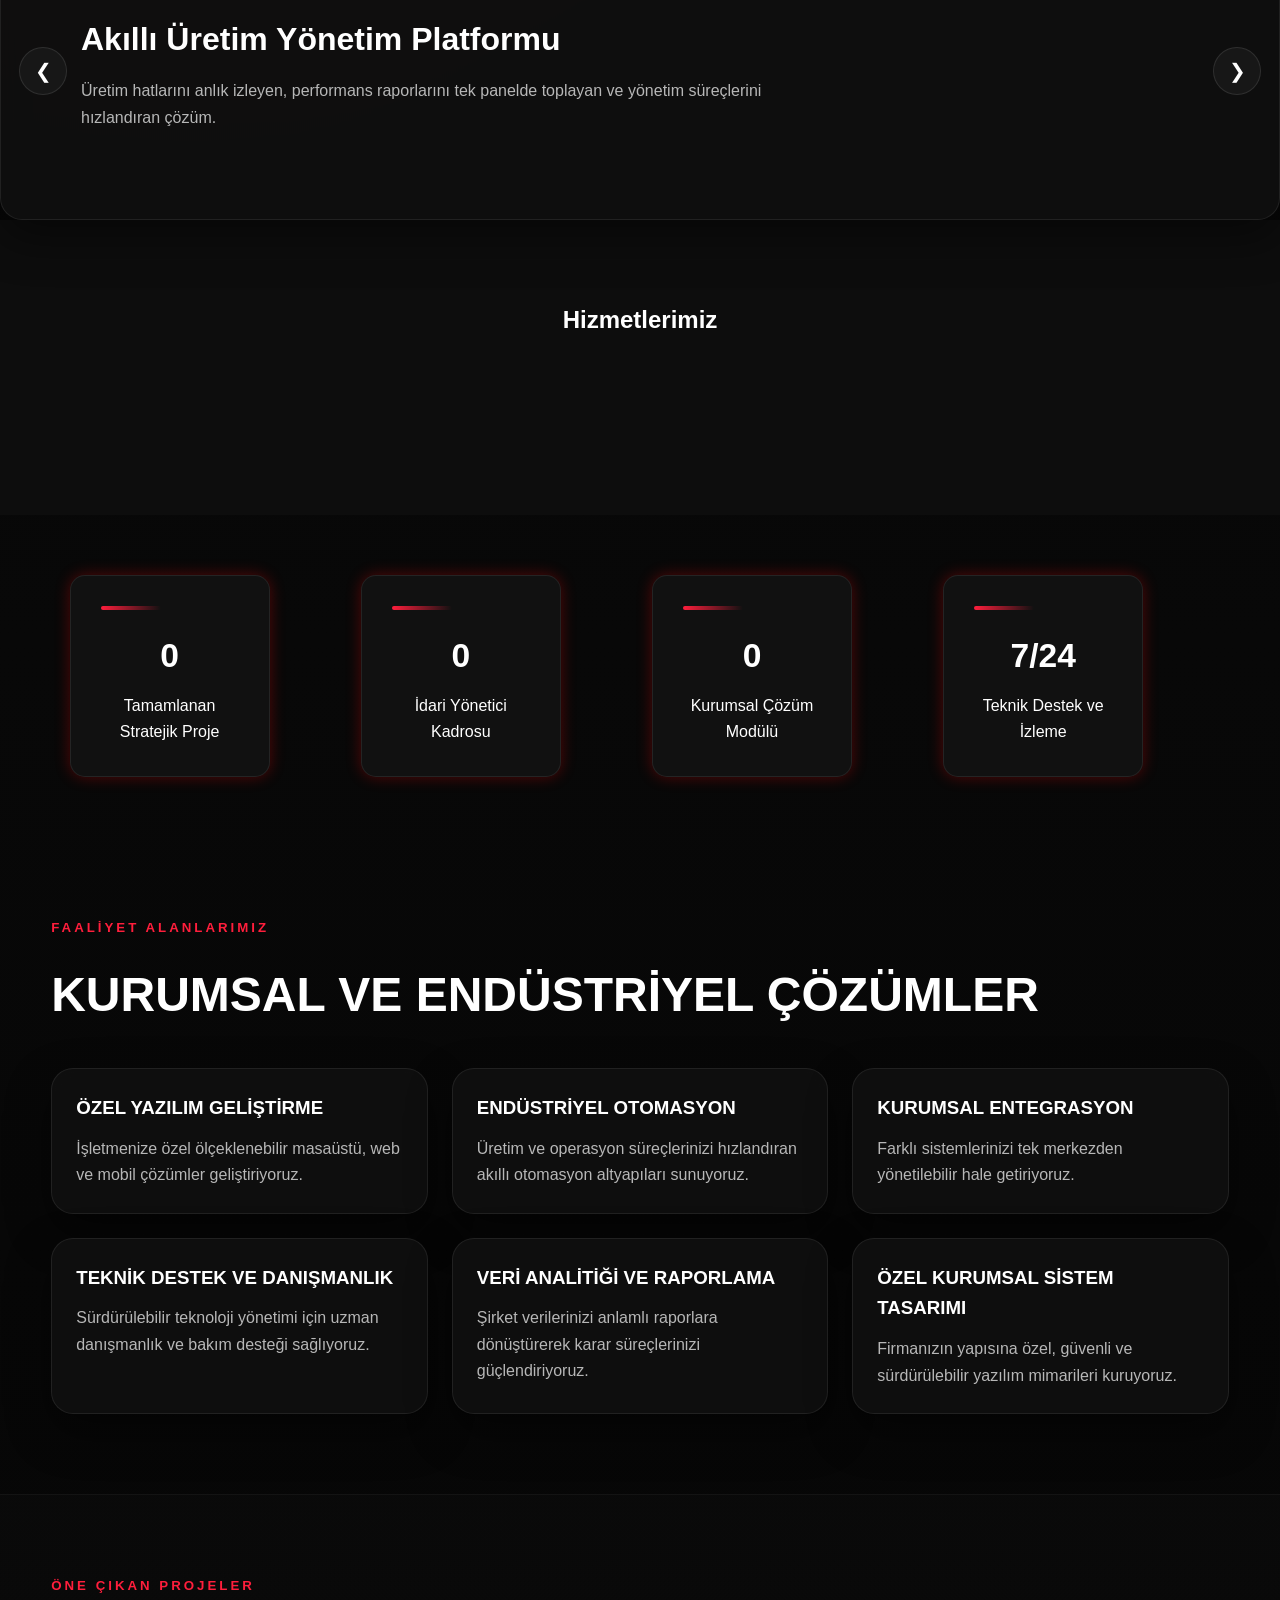
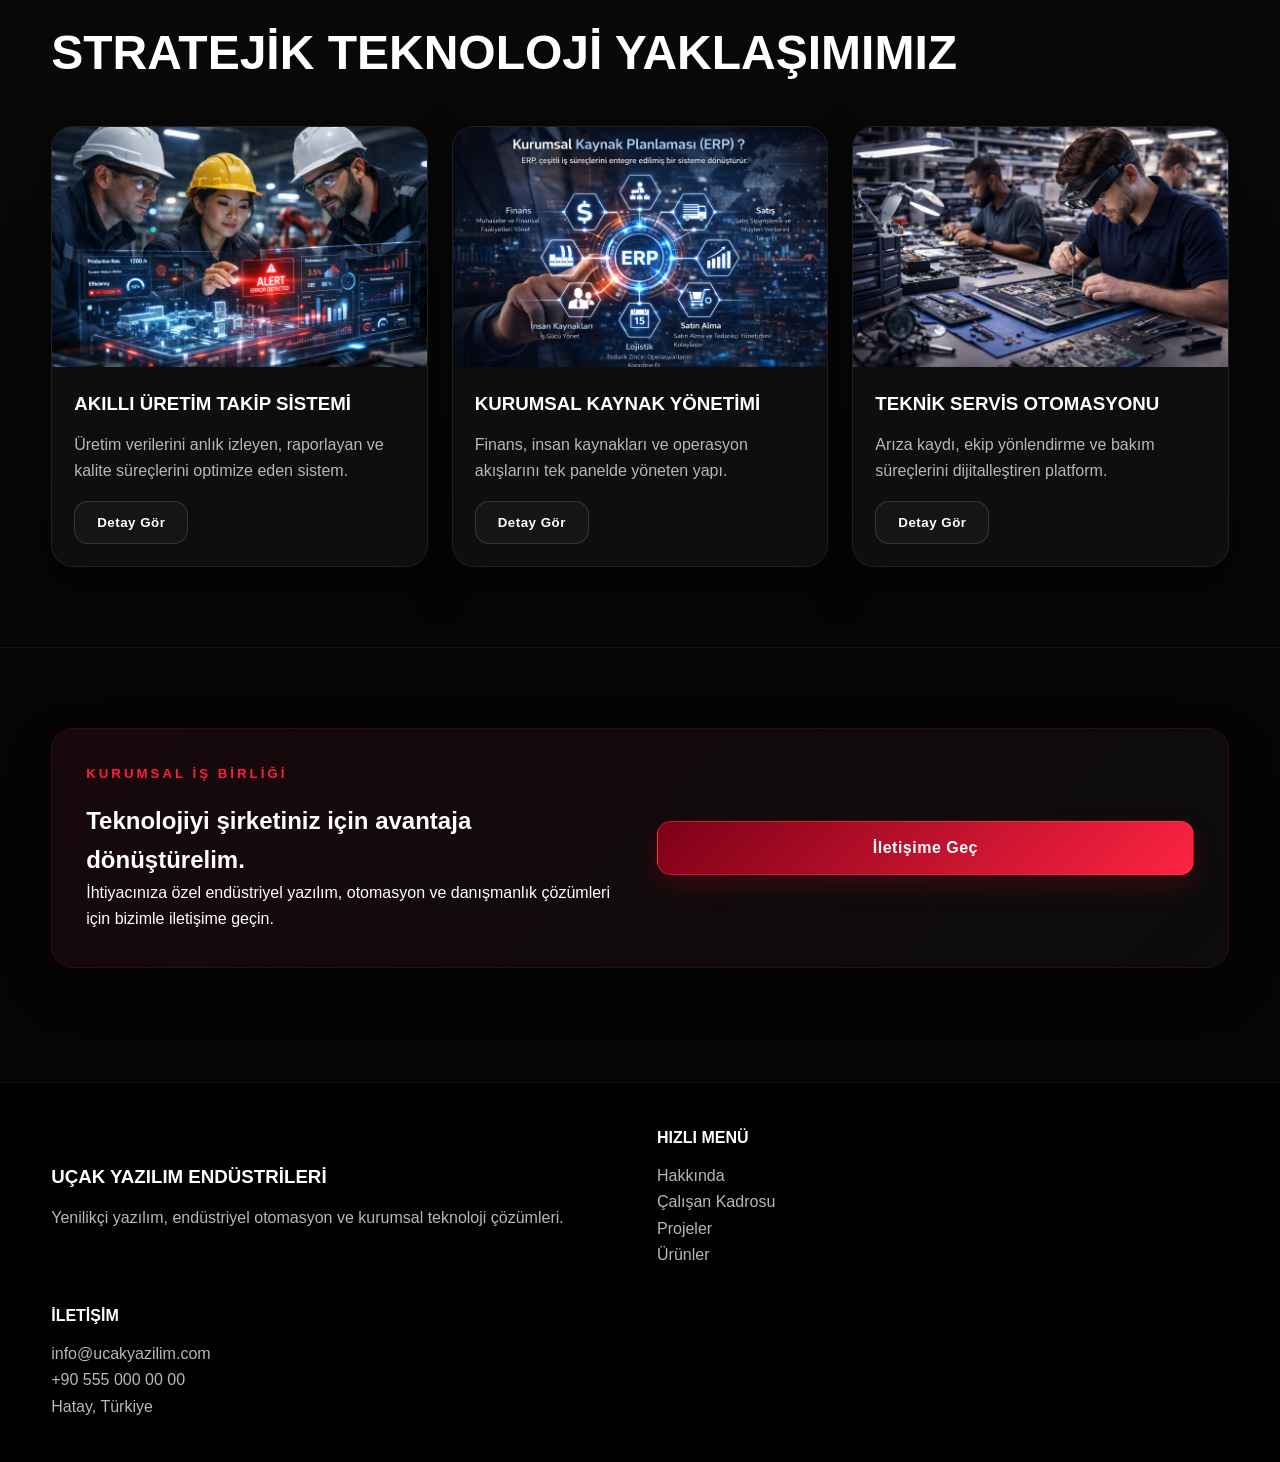
==== commit b7175d74: "Update index.html" ====
--- a/index.html
+++ b/index.html
@@ -115,12 +115,6 @@
       </div>
     </section>
 
-
-    <section class="services-section">
-  <h2>Tekliflerim</h2>
-  <p>Teklif almak istediğiniz hizmetler burada listelenir.</p>
-  <div id="tekliflerContainer" class="services-container"></div>
-</section>
     <section class="services-section">
   <h2>Hizmetlerimiz</h2>
   <div id="servicesContainer" class="services-container"></div>
--- a/assets/css/style.css
+++ b/assets/css/style.css
@@ -1369,3 +1369,32 @@
 .service-card button:hover {
   background: #e00000;
 }
+  .services-container {
+  display: grid;
+  grid-template-columns: repeat(auto-fit, minmax(250px, 1fr));
+  gap: 20px;
+  padding: 30px;
+}
+
+.service-card {
+  background: #111;
+  color: white;
+  border: 1px solid red;
+  padding: 20px;
+  border-radius: 15px;
+  transition: 0.3s;
+}
+
+.service-card:hover {
+  transform: scale(1.05);
+  box-shadow: 0 0 20px red;
+}
+
+button {
+  background: red;
+  color: white;
+  border: none;
+  padding: 10px;
+  border-radius: 10px;
+  cursor: pointer;
+}
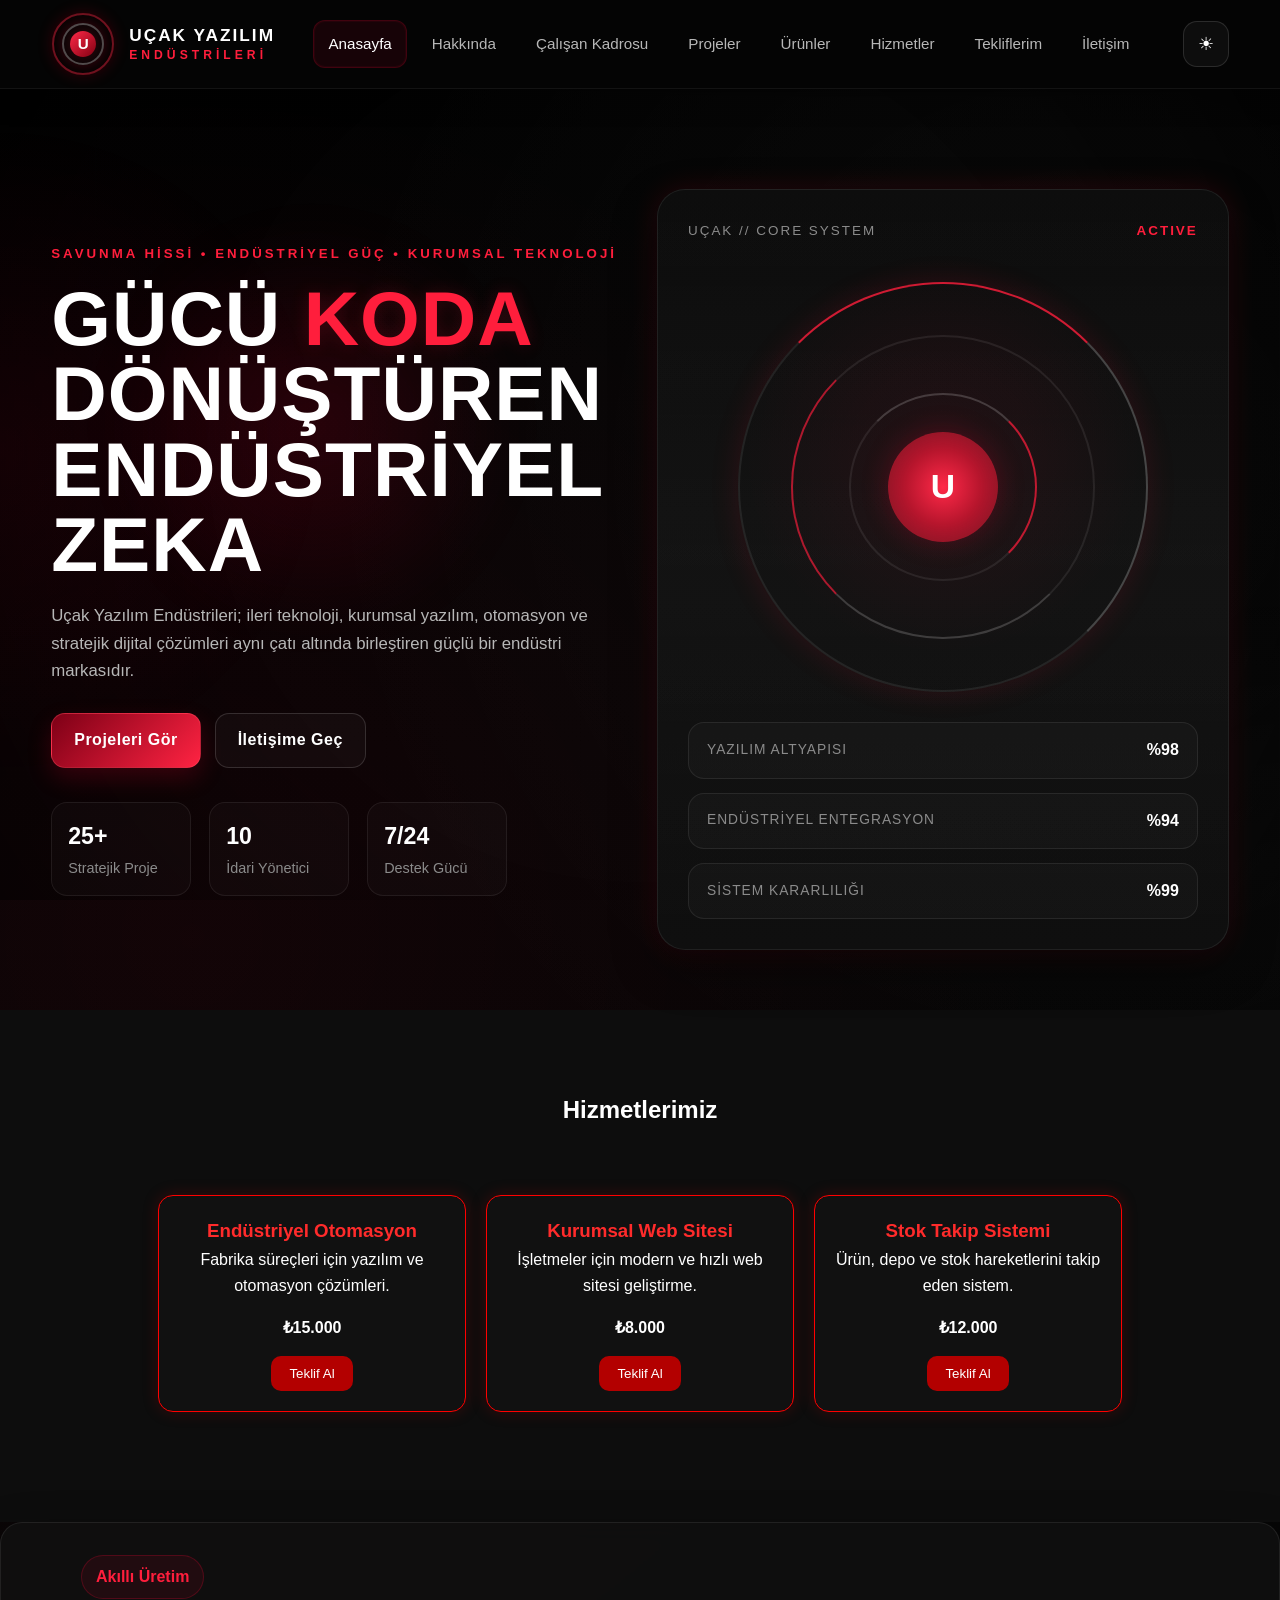
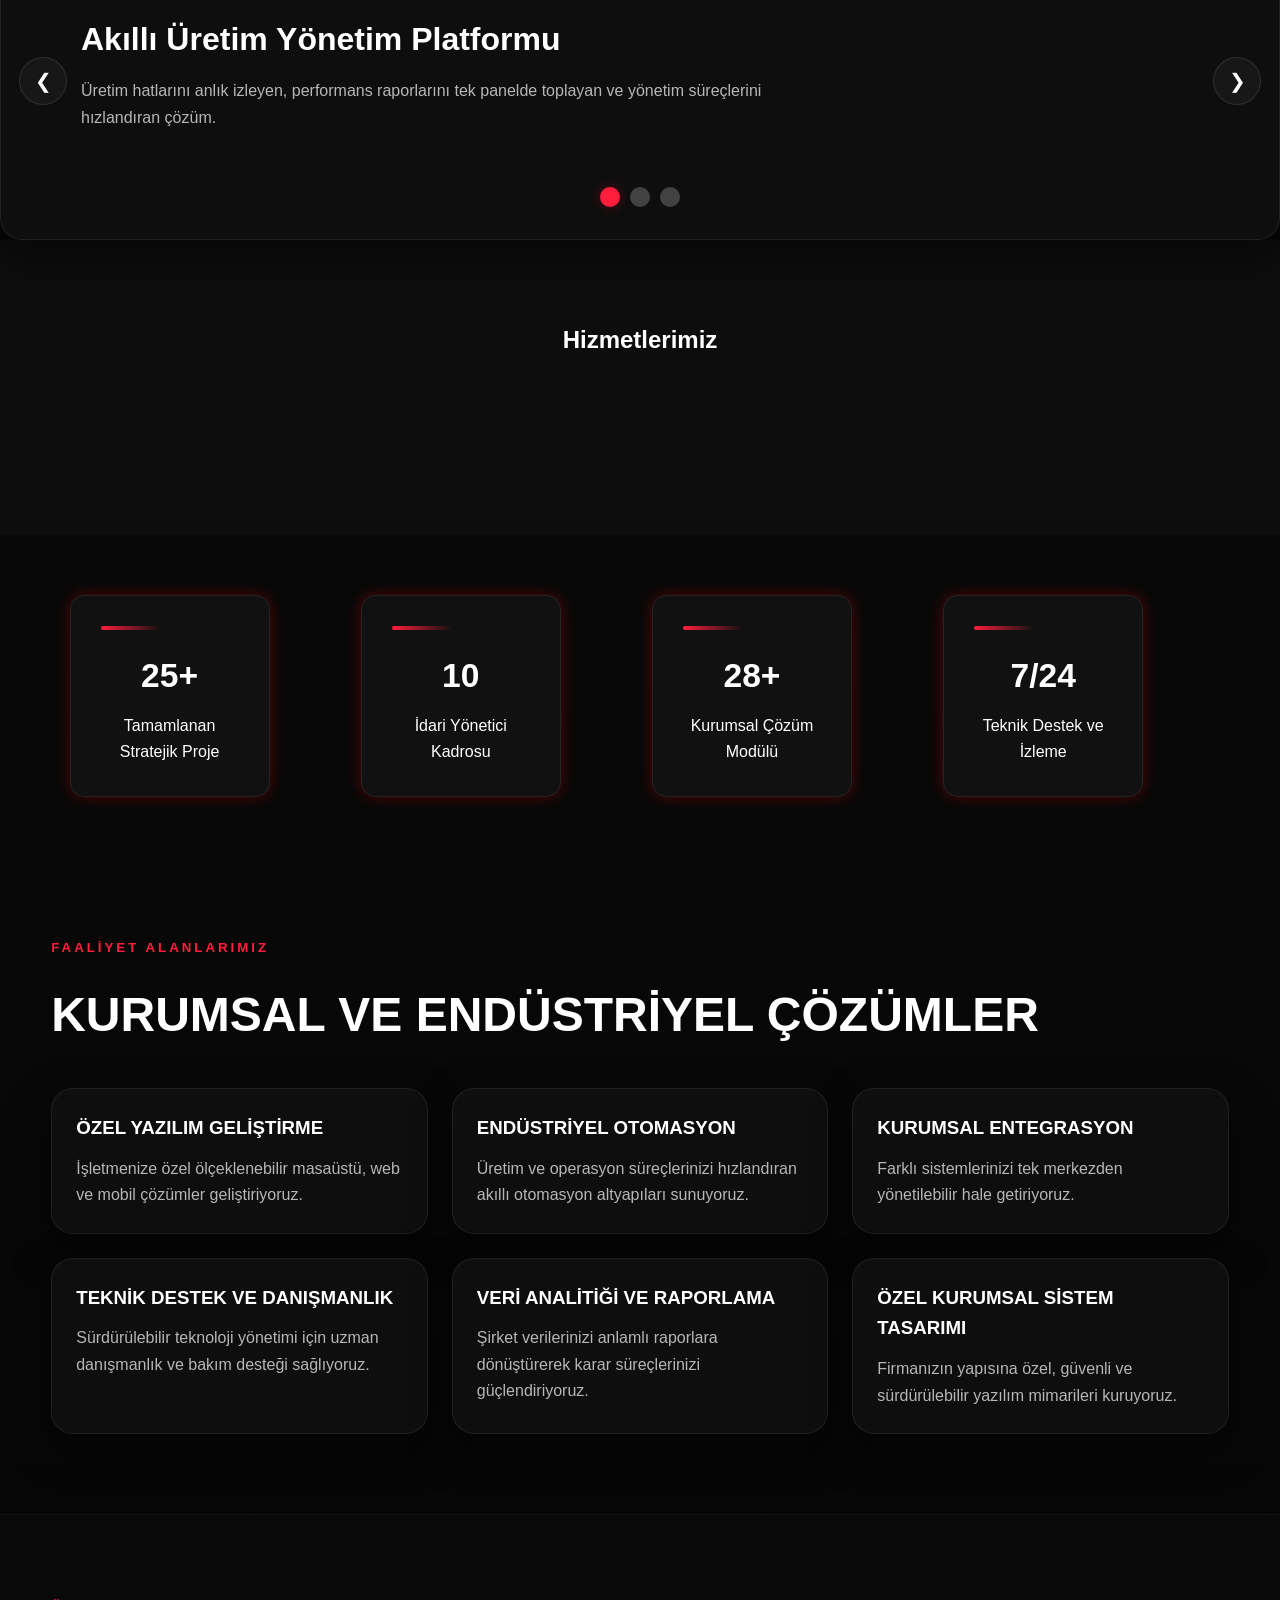
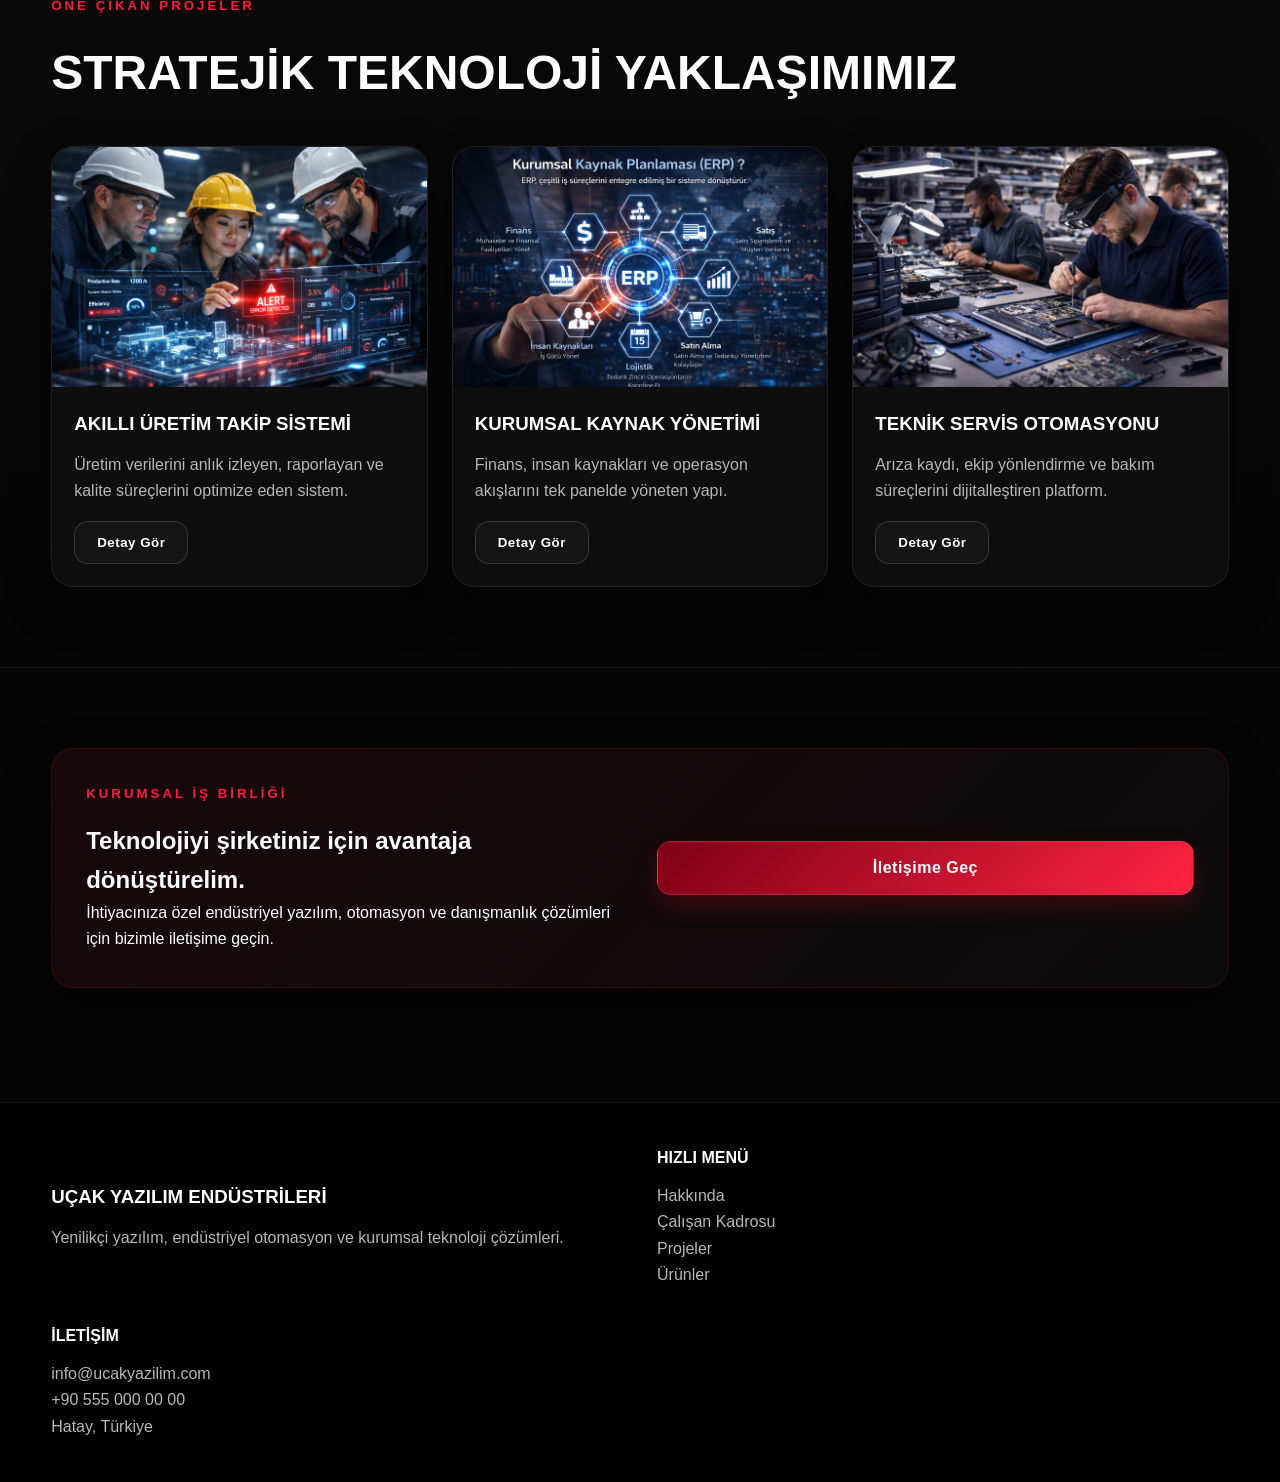
==== commit 823cbd5a: "Update index.html" ====
--- a/index.html
+++ b/index.html
@@ -120,8 +120,6 @@
   <div id="servicesContainer" class="services-container"></div>
 </section>
 
-<script src="assets/js/main.js"></script>
-
         <div class="custom-slider card" id="solutionSlider">
           <button class="slider-btn slider-prev" type="button" aria-label="Önceki slide">&#10094;</button>
           <div class="slider-track">
